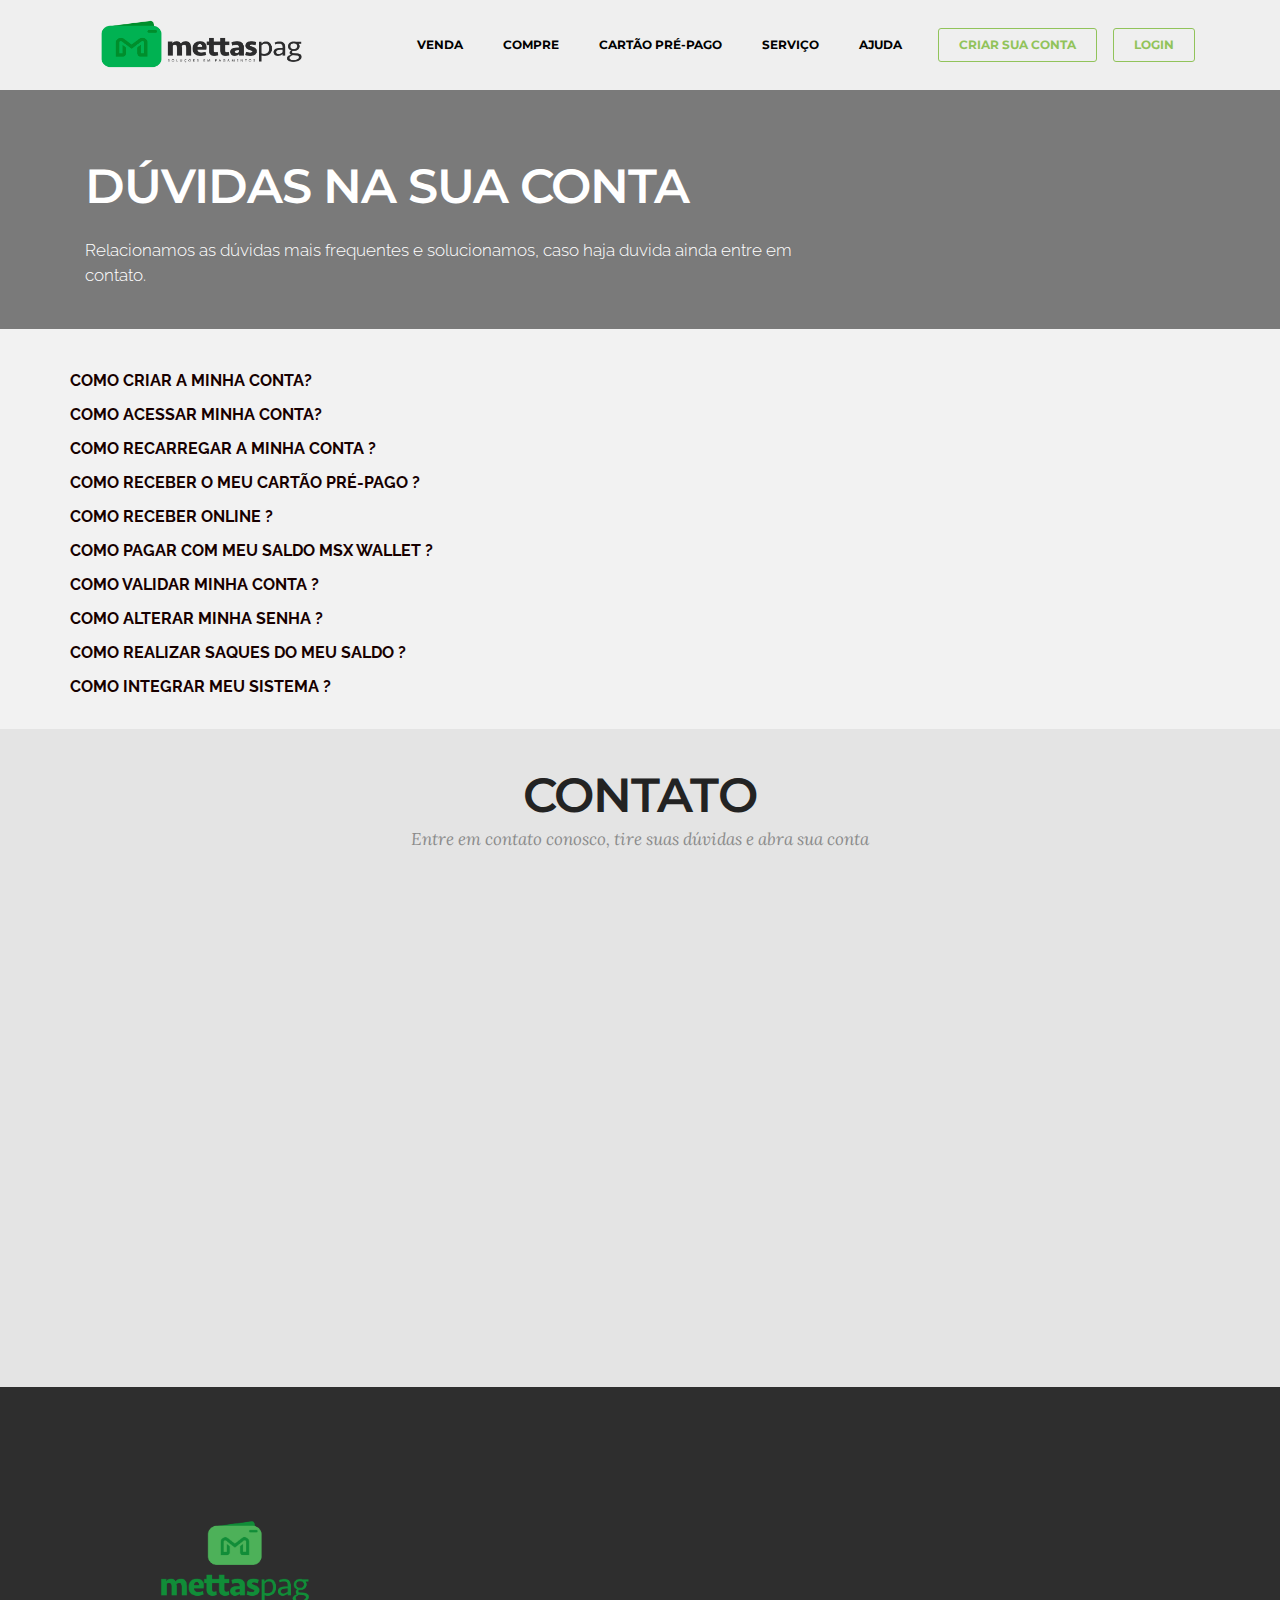
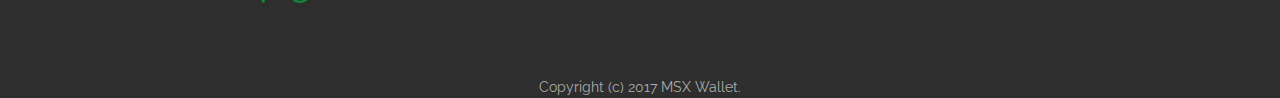
==== ajuda.html @ 97a4d7b5 "firstCommit" ====
<!DOCTYPE html>
<html>
<head>
  <!-- Site made with Mobirise Website Builder v3.12.1, https://mobirise.com -->
  <meta charset="UTF-8">
  <meta http-equiv="X-UA-Compatible" content="IE=edge">
  <meta name="generator" content="Mobirise v3.12.1, mobirise.com">
  <meta name="viewport" content="width=device-width, initial-scale=1">
  <link rel="shortcut icon" href="assets/images/sem-ttulo-4x128.png" type="image/x-icon">
  <meta name="description" content="">
  <title>Ajuda MSX Wallet - A sua plataforma para recebimentos online</title>
  <link rel="stylesheet" href="https://fonts.googleapis.com/css?family=Lora:400,700,400italic,700italic&amp;subset=latin">
  <link rel="stylesheet" href="https://fonts.googleapis.com/css?family=Montserrat:400,700">
  <link rel="stylesheet" href="https://fonts.googleapis.com/css?family=Raleway:100,100i,200,200i,300,300i,400,400i,500,500i,600,600i,700,700i,800,800i,900,900i">
  <link rel="stylesheet" href="assets/bootstrap-material-design-font/css/material.css">
  <link rel="stylesheet" href="assets/tether/tether.min.css">
  <link rel="stylesheet" href="assets/bootstrap/css/bootstrap.min.css">
  <link rel="stylesheet" href="assets/dropdown/css/style.css">
  <link rel="stylesheet" href="assets/animate.css/animate.min.css">
  <link rel="stylesheet" href="assets/socicon/css/styles.css">
  <link rel="stylesheet" href="assets/theme/css/style.css">
  <link rel="stylesheet" href="assets/mobirise/css/mbr-additional.css" type="text/css">
  
  
  
</head>
<body>
<section id="ext_menu-u">

    <nav class="navbar navbar-dropdown navbar-fixed-top">
        <div class="container">

            <div class="mbr-table">
                <div class="mbr-table-cell">

                    <div class="navbar-brand">
                        <a href="index.html" class="navbar-logo"><img src="assets/images/sem-ttulo-461x128.png" alt="msx wallet"></a>
                        <a class="navbar-caption" href="https://mobirise.com"></a>
                    </div>

                </div>
                <div class="mbr-table-cell">

                    <button class="navbar-toggler pull-xs-right hidden-md-up" type="button" data-toggle="collapse" data-target="#exCollapsingNavbar">
                        <div class="hamburger-icon"></div>
                    </button>

                    <ul class="nav-dropdown collapse pull-xs-right nav navbar-nav navbar-toggleable-sm" id="exCollapsingNavbar"> <li class="nav-item"><a class="nav-link link" href="venda.html">VENDA</a></li><li class="nav-item"><a class="nav-link link" href="compra.html">COMPRE</a></li><li class="nav-item"><a class="nav-link link" href="cartaoprepago.html">CARTÃO PRÉ-PAGO</a></li><li class="nav-item dropdown"><a class="nav-link link" href="servico.html">SERVIÇO</a></li><li class="nav-item"><a class="nav-link link" href="ajuda.html">AJUDA</a></li><li class="nav-item nav-btn"><a class="nav-link btn btn-primary-outline btn-primary" href="criacaodeconta.html">CRIAR SUA CONTA</a></li><li class="nav-item nav-btn"><a class="nav-link btn btn-primary-outline btn-primary"  target="_blank" href="https://app.msxwallet.com/login?ReturnUrl=%2f">LOGIN</a></li></ul>
                    <button hidden="" class="navbar-toggler navbar-close" type="button" data-toggle="collapse" data-target="#exCollapsingNavbar">
                        <div class="close-icon"></div>
                    </button>

                </div>
            </div>

        </div>
    </nav>

</section>

<section class="engine"></section><section class="mbr-section article mbr-after-navbar" id="msg-box8-v" style="background-image: url(assets/images/O6B7DG0.jpg); padding-top: 160px; padding-bottom: 40px;">

    <div class="mbr-overlay" style="opacity: 0.6; background-color: rgb(34, 34, 34);">
    </div>
    <div class="container">
        <div class="row">
            <div class="col-md-8  text-xs-center">
                <h3 class="mbr-section-title display-2">DÚVIDAS NA SUA CONTA</h3>
                <div class="lead"><p>Relacionamos as dúvidas mais frequentes e solucionamos, caso haja duvida ainda entre em contato.</p></div>
                
            </div>
        </div>
    </div>

</section>

<section class="mbr-info mbr-info-extra mbr-section mbr-section-md-padding" id="msg-box1-w" style="background-color: rgb(242, 242, 242); padding-top: 30px; padding-bottom: 30px;">

    
    <div class="container">
        <div class="row">
                    
                        
            <div class="panel-group" id="panel-111780" style="padding-top:10px">
				<div class="panel panel-default">
					<div class="panel-heading">
						 <a class="panel-title collapsed " data-toggle="collapse" data-parent="#panel-111780" href="#panel-element-704518"><strong>COMO CRIAR A MINHA CONTA?</strong></a>
					</div>
					<div id="panel-element-704518" class="panel-collapse collapse">
                        
                            Acesse o site, clique em Criar Conta, preencha o formulário com seus dados pessoais e clique em Enviar.
                            <br/>Você receberá um e-mail com o link para ativação de sua conta, seu login e sua senha provisória. Ao acessar sua conta você será obrigado a alterar sua senha para uma senha pessoal.Após alterar sua senha você precisará nos enviar os documentos para validação de sua conta. Os documentos necessários são:
                       <br/>
                      <strong>Para pessoas jurídicas.</strong>
                        <br/>
                       Cartão CNPJ
                       Contrato Social
                       RG ou Outro documento com Foto do representante legal da empresa
                       CPF ou Habilitação do representante legal da empresa
                       Comprovante de endereço da empresa
                       Comprovante de endereço do representante legal da empresa.
                    <br/>
                        <strong>Pessoa Física.</strong>
                        <br/>
                        RG ou Outro documento com Foto
                        CPF ou Habilitação
                        Comprovante de endereço.
                        
					</div>
				</div>
                
				<div class="panel panel-default" style="padding-top:10px">
					<div class="panel-heading">
						 <a class="panel-title collapsed" data-toggle="collapse" data-parent="#panel-111780" href="#panel-element-35340" ><strong>COMO ACESSAR MINHA CONTA?</strong></a>
					</div>
					<div id="panel-element-35340" class="panel-collapse collapse">
						
                        <br/>    
				        Ao criar sua conta você recebeu um e-mail com seus dados de acesso. Na tela de login, informe o e-mail informado na criação da conta e a senha gerada pelo sistema. Caso tenha esquecido a senha clique no botão "Esqueci minha senha", informe seu e-mail novamente e clique em "Recuperar senha".
                        <br/>
                            
						
					</div>
				</div>
        
                <div class="panel panel-default" style="padding-top:10px">
					<div class="panel-heading">
						 <a class="panel-title collapsed" data-toggle="collapse" data-parent="#panel-578815" href="#panel-element-943133" ><strong>COMO RECARREGAR A MINHA CONTA ?</strong></a>
					</div>
					<div id="panel-element-943133" class="panel-collapse collapse">
						
                            
				        Após ter enviado a documentação e sua conta ter sido aprovada por nossa equipe, basta clicar no menu 
                       <strong>Recarregar sua conta</strong>, selecione a opção "Recarga em Real (BRL)" ou "Recarga em Bitcoin (BTC)", informe o valor desejado para recarga e clique em "Gerar Boleto" para a opção de recarga em Real e "Gerar endereço de pagamento" para recarga em Bitcoin.
                            
						
					</div>
				</div>
                
                <div class="panel panel-default" style="padding-top:10px">
					<div class="panel-heading">
						 <a class="panel-title collapsed" data-toggle="collapse" data-parent="#panel-578815" href="#panel-element-943134" ><strong>COMO RECEBER O MEU CARTÃO PRÉ-PAGO ?</strong></a>
					</div>
					<div id="panel-element-943134" class="panel-collapse collapse">
						
                            
				        <strong>Como funciona:</strong>
                        <p></p>Dentro de seu painel da MSX Wallet no menu <strong>"Cartão Pré-pago"</strong> existirá uma lista com seus cartões ativos. Caso não possua nenhum ou se desejar solicitar um novo, clique no botão<strong>"Solicitar Cartão MSX Wallet"</strong>  no canto superior direito. Confirme seus dados para entrega e pagamento (quando houver) e você receberá seu cartão no endereço de seu cadastro. O cartão será emitido e ativado com os dados do titular na conta MSX Wallet, não sendo possível ativação em nome de terceiros.<p></p>
                            
						
					</div>
				</div>
                
                <div class="panel panel-default" style="padding-top:10px">
					<div class="panel-heading">
						 <a class="panel-title collapsed" data-toggle="collapse" data-parent="#panel-578815" href="#panel-element-943139" ><strong>COMO RECEBER ONLINE ?</strong></a>
					</div>
					<div id="panel-element-943139" class="panel-collapse collapse">
						
                            
				        <strong>Como funciona:</strong>
                        <p></p>Você precisa ter uma conta na MSXWallet. Já tendo essa conta, vá no menu <strong>cobrança</strong> , informe os dados do seu cliente e valor a ser cobrado e tenha praticidade de efetuar cobrança com as formas de pagamento disponíveis pela MSXWallet que você seleciona, além disso tem como você integrar o seu sistema ao nosso via Rest Api, de forma simples e intuitiva com mais alto padrão de segurança. <p></p>
                            
						
					</div>
				</div>
                
                <div class="panel panel-default" style="padding-top:10px">
					<div class="panel-heading">
						 <a class="panel-title collapsed" data-toggle="collapse" data-parent="#panel-578815" href="#panel-element-9431340" ><strong>COMO PAGAR COM MEU SALDO MSX WALLET ?</strong></a>
					</div>
					<div id="panel-element-9431340" class="panel-collapse collapse">
						
                            
				        <strong>Como funciona:</strong>
                        <p></p>Caso você possua saldo da MSXWallet, proveniente de recarga de conta ou recebimento de transferências internas de saldo de outro cliente MSXWallet. Você pode ir na tela de pagamento de uma cobrança escolher a opção de pagar com <strong>Saldo MSXWallet</strong>, caso o cliente tenha disponibilizado o pagamento com essa opção. Sendo assim informe a sua senha de segurança ou digite o código <strong>2FA</strong> “caso tenha habilitado”, simples prático e rápido. <p></p>
                            
						
					</div>
				</div>
                
                <div class="panel panel-default" style="padding-top:10px">
					<div class="panel-heading">
						 <a class="panel-title collapsed" data-toggle="collapse" data-parent="#panel-578815" href="#panel-element-9431341" ><strong>COMO VALIDAR MINHA CONTA ?</strong></a>
					</div>
					<div id="panel-element-9431341" class="panel-collapse collapse">
						
                            
				        <strong>Como funciona:</strong>
                        <p></p>Basta acessar seu painel após o recebimento do seu e-mail de confirmação com seu login e senha, indo no menu meus dados validar conta ou na parte superior da tela aparecera um painel solicitando a ativação de conta basta clicar e estará ativa.<p></p>
                            
						
					</div>
				</div>
                
                <div class="panel panel-default" style="padding-top:10px">
					<div class="panel-heading">
						 <a class="panel-title collapsed" data-toggle="collapse" data-parent="#panel-578815" href="#panel-element-9431342" ><strong>COMO ALTERAR MINHA SENHA ?</strong></a>
					</div>
					<div id="panel-element-9431342" class="panel-collapse collapse">
						
                            
				        <strong>Como funciona:</strong>
                        <p></p>Acessando o painel da MSXWallet, entrar no menu meus dados , dados de acesso digite a sua senha atual  e criar uma nova senha. Ou no canto superior da tela clicar no ícone boneco aonde se encontra seus dados e lá encontrara alterar senha.<p></p>
                            
						
					</div>
				</div>
                
                <div class="panel panel-default" style="padding-top:10px">
					<div class="panel-heading">
						 <a class="panel-title collapsed" data-toggle="collapse" data-parent="#panel-578815" href="#panel-element-9431343" ><strong>COMO REALIZAR SAQUES DO MEU SALDO ?</strong></a>
					</div>
					<div id="panel-element-9431343" class="panel-collapse collapse">
						
                            
				        <strong>Como funciona:</strong>
                        <p></p>Acessando seu painel com seu login e senha, indo no menu financeiro solicitação de saque, lá aparecerá a lista de suas ultimas solicitações e os stats que ela se encontra, no canto superior direito você vai clicar <strong>solicitar saque do seu saldo</strong> ,entrando na tela você vai solicitar qual moeda deseja  resgatar seus fundos, se <strong>Real (BRL)</strong>,<strong> BTC</strong>  (Ou outras  criptomoedas disponíveis ), informe o valor desejado , informe a conta bancária que deseja, cartão pré-pago ou  no caso de bitcoin, informe qual é a carteira em que será disponibilizado o valor. Informe o valor a querer receber, aperte o botão validar para fazer a validação de toda a transação e mostrar todas as informações e tarifas na tela, logo apois esse passo clik no botão salvar e informe a sua senha financeira ou código <strong>2FA</strong> (quando habilitado por você) e seu resgate dos seus fundos estará  disponível  em 24h à 48h úteis ( não contabilizando sábado e domingo ) na sua conta bancária crédito em cartão ou carteira bitcoin.<p></p>
                            
						
					</div>
				</div>
                
                <div class="panel panel-default" style="padding-top:10px">
					<div class="panel-heading">
						 <a class="panel-title collapsed" data-toggle="collapse" data-parent="#panel-578815" href="#panel-element-9431344" ><strong>COMO INTEGRAR MEU SISTEMA ?</strong></a>
					</div>
					<div id="panel-element-9431344" class="panel-collapse collapse">
						
                            
				        <strong>Como funciona:</strong>
                        <p></p>Acessando seu painel com seu login e senha, no menu  integrações tem um manual de api para integrações do sistema, caso você queira realizar por api. Utilizamos o método rest api de fácil utilização do método por nomenclatura amigável, caso não opte pela integração api ou não seja necessário pode utilizar apenas opção de botão de pagamento criando um botão para cada item de sua conta.<p></p>
                            
						
					</div>
				</div>
                
                             
			</div>
            
            
        
            
        </div>
    </div>
</section>



<section class="mbr-section" id="form1-10" style="background-color: rgb(228, 228, 228); padding-top: 40px; padding-bottom: 120px;">
    
    <div class="mbr-section mbr-section__container mbr-section__container--middle">
        <div class="container">
            <div class="row">
                <div class="col-xs-12 text-xs-center">
                    <h3 class="mbr-section-title display-2">CONTATO</h3>
                    <small class="mbr-section-subtitle">Entre em contato conosco, tire suas dúvidas e abra sua conta</small>
                </div>
            </div>
        </div>
    </div>
    <div class="mbr-section mbr-section-nopadding">
        <div class="container">
            <div class="row">
                <div class="col-xs-12 col-lg-10 col-lg-offset-1" data-form-type="formoid">


                    <div data-form-alert="true">
                        <div hidden="" data-form-alert-success="true" class="alert alert-form alert-success text-xs-center">Thanks for filling out form!</div>
                    </div>


                    <form action="https://mobirise.com/" method="post" data-form-title="CONTATO">

                        <input type="hidden" value="ZB/k260oUMbX+pd0wDH8H+ug5sP7II1Z4nVMhH5iJciyhZBiiWFd6yqlpVwoxwBLRs076zgFZdF5SklaviyCUw5dpyul1v6xtRLgcz18fSy9sUbJqe0G66yWIqA9WpDs" data-form-email="true">

                        <div class="row row-sm-offset">

                            <div class="col-xs-12 col-md-4">
                                <div class="form-group">
                                    <label class="form-control-label" for="form1-10-name">Nome</label>
                                    <input type="text" class="form-control" name="name" required="" data-form-field="Name" id="form1-10-name">
                                </div>
                            </div>

                            <div class="col-xs-12 col-md-4">
                                <div class="form-group">
                                    <label class="form-control-label" for="form1-10-email">Email</label>
                                    <input type="email" class="form-control" name="email" required="" data-form-field="Email" id="form1-10-email">
                                </div>
                            </div>

                            <div class="col-xs-12 col-md-4">
                                <div class="form-group">
                                    <label class="form-control-label" for="form1-10-phone">Telefone ou Whatsapp</label>
                                    <input type="tel" class="form-control" name="phone" data-form-field="Phone" id="form1-10-phone">
                                </div>
                            </div>

                        </div>

                        <div class="form-group">
                            <label class="form-control-label" for="form1-10-message">Mensagem</label>
                            <textarea class="form-control" name="message" rows="7" data-form-field="Message" id="form1-10-message"></textarea>
                        </div>

                        <div><button type="submit" class="btn btn-primary">ENVIAR MENSAGEM</button></div>

                    </form>
                </div>
            </div>
        </div>
    </div>
</section>

<section class="mbr-section mbr-section-md-padding mbr-footer footer1" id="contacts1-16" style="background-color: rgb(46, 46, 46); padding-top: 90px; padding-bottom: 30px;">
    
    <div class="container">
        <div class="row">
            <div class="mbr-footer-content col-xs-12 col-md-3">
                <div style=" height: 170px; background-image: url('assets/images/msxwallet-sistema-128x356.png'); background-size: 300px; background-repeat: no-repeat; background-position: center; "></div>
            </div>
            <div class="mbr-footer-content col-xs-12 col-md-3 ">
                <p><strong>Suporte</strong><br>
Email: suporte@msxwallet.com<br>
Skype: msxwallet.suporte<br>
Telefone: +55 (21) 2706-9719</p>
            </div>
            <div class="mbr-footer-content col-xs-12 col-md-3">
                <p><strong>Contatos</strong><br>
Email: suporte@msxwallet.com<br>
Skype: msxwallet.suporte<br>
Telefone: +55 (21) 2706-9719</p>
            </div>
            <div class="mbr-footer-content col-xs-12 col-md-3">
                <p><strong>Empresa</strong><br>
<a class="text-primary" href="empresa.html">A MSX Wallet</a><br>
<a class="text-primary" title="Termo de Uso" target="_blank" href="http://msxwallet.com/termosdeuso/">Termo de Uso</a><br>
<a class="text-primary " title="Termo de Uso" target="_blank" href="http://msxwallet.com/politicaprivacidade/">Politica de Privacidade</a></p>
            </div>

        </div>
    </div>
    
    
    <!---Rede Social 
    <section class="mbr-section mbr-section-md-padding" id="social-buttons4-18" style="background-color: rgb(46, 46, 46); padding-top: 15px; padding-bottom: 0px;">
    
    <div class="container">
        <div class="row">
            <div class="col-md-8 col-md-offset-2 text-xs-center">
                <h3 class="mbr-section-title display-2"></h3>
                <div> <a class="btn btn-social" title="Facebook" target="_blank" href="https://www.facebook.com/msxwallet/?notif_t=fbpage_fan_invite&notif_id=1501110582726843"><i class="socicon socicon-facebook"></i></a> <a class="btn btn-social" title="Google+" target="_blank" href="#"><i class="socicon socicon-googleplus"></i></a> <a class="btn btn-social" title="YouTube" target="_blank" href="#"><i class="socicon socicon-youtube"></i></a> <a class="btn btn-social" title="Instagram" target="_blank" href="#"><i class="socicon socicon-instagram"></i></a>      </div>
            </div>
        </div>
    </div>
</section> ----->
     
</section>



<footer class="mbr-small-footer mbr-section mbr-section-nopadding" id="footer1-14" style="background-color: rgb(46, 46, 46); padding-top: 0rem; padding-bottom: 0rem;">
    
    <div class="container">
        <p class="text-xs-center">Copyright (c) 2017 MSX Wallet.</p>
    </div>
</footer>
    
  <script src="assets/web/assets/jquery/jquery.min.js"></script>
  <script src="assets/tether/tether.min.js"></script>
  <script src="assets/bootstrap/js/bootstrap.min.js"></script>
  <script src="assets/smooth-scroll/smooth-scroll.js"></script>
  <script src="assets/dropdown/js/script.min.js"></script>
  <script src="assets/touch-swipe/jquery.touch-swipe.min.js"></script>
  <script src="assets/viewport-checker/jquery.viewportchecker.js"></script>
  <script src="assets/theme/js/script.js"></script>
  <script src="assets/formoid/formoid.min.js"></script>
  
  
  <input name="animation" type="hidden">
   <div id="scrollToTop" class="scrollToTop mbr-arrow-up"><a style="text-align: center;"><i class="mbr-arrow-up-icon"></i></a></div>
  </body>
</html>
---- assets/bootstrap-material-design-font/css/material.css ----
@font-face {
  font-family: 'Material-Design-Icons';
  src: url('../fonts/Material-Design-Icons.eot?3ocs8m');
  src: url('../fonts/Material-Design-Icons.eot?#iefix3ocs8m') format('embedded-opentype'), url('../fonts/Material-Design-Icons.woff?3ocs8m') format('woff'), url('../fonts/Material-Design-Icons.ttf?3ocs8m') format('truetype'), url('../fonts/Material-Design-Icons.svg?3ocs8m#Material-Design-Icons') format('svg');
  font-weight: normal;
  font-style: normal;
}
[class^="mdi-"],
[class*="mdi-"] {
  speak: none;
  display: inline-block;
  font-style: normal;
  font-variant:normal;
  font-weight:normal;
  /*font-size:24px;*/
  line-height:1;
  font-family:'Material-Design-Icons' !important;
  text-rendering: auto;
  
  -webkit-font-smoothing: antialiased;
  -moz-osx-font-smoothing: grayscale;
  -webkit-transform: translate(0, 0);
      -ms-transform: translate(0, 0);
          transform: translate(0, 0);
}
[class^="mdi-"]:before,
[class*="mdi-"]:before {
  display: inline-block;
  speak: none;
  text-decoration: inherit;
}
[class^="mdi-"].pull-left,
[class*="mdi-"].pull-left {
  margin-right: .3em;
}
[class^="mdi-"].pull-right,
[class*="mdi-"].pull-right {
  margin-left: .3em;
}
[class^="mdi-"].mdi-lg:before,
[class*="mdi-"].mdi-lg:before,
[class^="mdi-"].mdi-lg:after,
[class*="mdi-"].mdi-lg:after {
  font-size: 1.33333333em;
  line-height: 0.75em;
  vertical-align: -15%;
}
[class^="mdi-"].mdi-2x:before,
[class*="mdi-"].mdi-2x:before,
[class^="mdi-"].mdi-2x:after,
[class*="mdi-"].mdi-2x:after {
  font-size: 2em;
}
[class^="mdi-"].mdi-3x:before,
[class*="mdi-"].mdi-3x:before,
[class^="mdi-"].mdi-3x:after,
[class*="mdi-"].mdi-3x:after {
  font-size: 3em;
}
[class^="mdi-"].mdi-4x:before,
[class*="mdi-"].mdi-4x:before,
[class^="mdi-"].mdi-4x:after,
[class*="mdi-"].mdi-4x:after {
  font-size: 4em;
}
[class^="mdi-"].mdi-5x:before,
[class*="mdi-"].mdi-5x:before,
[class^="mdi-"].mdi-5x:after,
[class*="mdi-"].mdi-5x:after {
  font-size: 5em;
}
[class^="mdi-device-signal-cellular-"]:after,
[class^="mdi-device-battery-"]:after,
[class^="mdi-device-battery-charging-"]:after,
[class^="mdi-device-signal-cellular-connected-no-internet-"]:after,
[class^="mdi-device-signal-wifi-"]:after,
[class^="mdi-device-signal-wifi-statusbar-not-connected"]:after,
.mdi-device-network-wifi:after {
  opacity: .3;
  position: absolute;
  left: 0;
  top: 0;
  z-index: 1;
  display: inline-block;
  speak: none;
  text-decoration: inherit;
}
[class^="mdi-device-signal-cellular-"]:after {
  content: "\e758";
}
[class^="mdi-device-battery-"]:after {
  content: "\e735";
}
[class^="mdi-device-battery-charging-"]:after {
  content: "\e733";
}
[class^="mdi-device-signal-cellular-connected-no-internet-"]:after {
  content: "\e75d";
}
[class^="mdi-device-signal-wifi-"]:after,
.mdi-device-network-wifi:after {
  content: "\e765";
}
[class^="mdi-device-signal-wifi-statusbasr-not-connected"]:after {
  content: "\e8f7";
}
.mdi-device-signal-cellular-off:after,
.mdi-device-signal-cellular-null:after,
.mdi-device-signal-cellular-no-sim:after,
.mdi-device-signal-wifi-off:after,
.mdi-device-signal-wifi-4-bar:after,
.mdi-device-signal-cellular-4-bar:after,
.mdi-device-battery-alert:after,
.mdi-device-signal-cellular-connected-no-internet-4-bar:after,
.mdi-device-battery-std:after,
.mdi-device-battery-full .mdi-device-battery-unknown:after {
  content: "";
}
.mdi-fw {
  width: 1.28571429em;
  text-align: center;
}
.mdi-ul {
  padding-left: 0;
  margin-left: 2.14285714em;
  list-style-type: none;
}
.mdi-ul > li {
  position: relative;
}
.mdi-li {
  position: absolute;
  left: -2.14285714em;
  width: 2.14285714em;
  top: 0.14285714em;
  text-align: center;
}
.mdi-li.mdi-lg {
  left: -1.85714286em;
}
.mdi-border {
  padding: .2em .25em .15em;
  border: solid 0.08em #eeeeee;
  border-radius: .1em;
}
.mdi-spin {
  -webkit-animation: mdi-spin 2s infinite linear;
  animation: mdi-spin 2s infinite linear;
  -webkit-transform-origin: 50% 50%;
  -ms-transform-origin: 50% 50%;
      transform-origin: 50% 50%;
}
.mdi-pulse {
  -webkit-animation: mdi-spin 1s steps(8) infinite;
  animation: mdi-spin 1s steps(8) infinite;
  -webkit-transform-origin: 50% 50%;
  -ms-transform-origin: 50% 50%;
      transform-origin: 50% 50%;
}
@-webkit-keyframes mdi-spin {
  0% {
    -webkit-transform: rotate(0deg);
    transform: rotate(0deg);
  }
  100% {
    -webkit-transform: rotate(359deg);
    transform: rotate(359deg);
  }
}
@keyframes mdi-spin {
  0% {
    -webkit-transform: rotate(0deg);
    transform: rotate(0deg);
  }
  100% {
    -webkit-transform: rotate(359deg);
    transform: rotate(359deg);
  }
}
.mdi-rotate-90 {
  filter: progid:DXImageTransform.Microsoft.BasicImage(rotation=1);
  -webkit-transform: rotate(90deg);
  -ms-transform: rotate(90deg);
  transform: rotate(90deg);
}
.mdi-rotate-180 {
  filter: progid:DXImageTransform.Microsoft.BasicImage(rotation=2);
  -webkit-transform: rotate(180deg);
  -ms-transform: rotate(180deg);
  transform: rotate(180deg);
}
.mdi-rotate-270 {
  filter: progid:DXImageTransform.Microsoft.BasicImage(rotation=3);
  -webkit-transform: rotate(270deg);
  -ms-transform: rotate(270deg);
  transform: rotate(270deg);
}
.mdi-flip-horizontal {
  filter: progid:DXImageTransform.Microsoft.BasicImage(rotation=0, mirror=1);
  -webkit-transform: scale(-1, 1);
  -ms-transform: scale(-1, 1);
  transform: scale(-1, 1);
}
.mdi-flip-vertical {
  filter: progid:DXImageTransform.Microsoft.BasicImage(rotation=2, mirror=1);
  -webkit-transform: scale(1, -1);
  -ms-transform: scale(1, -1);
  transform: scale(1, -1);
}
:root .mdi-rotate-90,
:root .mdi-rotate-180,
:root .mdi-rotate-270,
:root .mdi-flip-horizontal,
:root .mdi-flip-vertical {
  -webkit-filter: none;
          filter: none;
}
.mdi-stack {
  position: relative;
  display: inline-block;
  width: 2em;
  height: 2em;
  line-height: 2em;
  vertical-align: middle;
}
.mdi-stack-1x,
.mdi-stack-2x {
  position: absolute;
  left: 0;
  width: 100%;
  text-align: center;
}
.mdi-stack-1x {
  line-height: inherit;
}
.mdi-stack-2x {
  font-size: 2em;
}
.mdi-inverse {
  color: #ffffff;
}
/* Start Icons */
.mdi-action-3d-rotation:before {
  content: "\e600";
}
.mdi-action-accessibility:before {
  content: "\e601";
}
.mdi-action-account-balance-wallet:before {
  content: "\e602";
}
.mdi-action-account-balance:before {
  content: "\e603";
}
.mdi-action-account-box:before {
  content: "\e604";
}
.mdi-action-account-child:before {
  content: "\e605";
}
.mdi-action-account-circle:before {
  content: "\e606";
}
.mdi-action-add-shopping-cart:before {
  content: "\e607";
}
.mdi-action-alarm-add:before {
  content: "\e608";
}
.mdi-action-alarm-off:before {
  content: "\e609";
}
.mdi-action-alarm-on:before {
  content: "\e60a";
}
.mdi-action-alarm:before {
  content: "\e60b";
}
.mdi-action-android:before {
  content: "\e60c";
}
.mdi-action-announcement:before {
  content: "\e60d";
}
.mdi-action-aspect-ratio:before {
  content: "\e60e";
}
.mdi-action-assessment:before {
  content: "\e60f";
}
.mdi-action-assignment-ind:before {
  content: "\e610";
}
.mdi-action-assignment-late:before {
  content: "\e611";
}
.mdi-action-assignment-return:before {
  content: "\e612";
}
.mdi-action-assignment-returned:before {
  content: "\e613";
}
.mdi-action-assignment-turned-in:before {
  content: "\e614";
}
.mdi-action-assignment:before {
  content: "\e615";
}
.mdi-action-autorenew:before {
  content: "\e616";
}
.mdi-action-backup:before {
  content: "\e617";
}
.mdi-action-book:before {
  content: "\e618";
}
.mdi-action-bookmark-outline:before {
  content: "\e619";
}
.mdi-action-bookmark:before {
  content: "\e61a";
}
.mdi-action-bug-report:before {
  content: "\e61b";
}
.mdi-action-cached:before {
  content: "\e61c";
}
.mdi-action-check-circle:before {
  content: "\e61d";
}
.mdi-action-class:before {
  content: "\e61e";
}
.mdi-action-credit-card:before {
  content: "\e61f";
}
.mdi-action-dashboard:before {
  content: "\e620";
}
.mdi-action-delete:before {
  content: "\e621";
}
.mdi-action-description:before {
  content: "\e622";
}
.mdi-action-dns:before {
  content: "\e623";
}
.mdi-action-done-all:before {
  content: "\e624";
}
.mdi-action-done:before {
  content: "\e625";
}
.mdi-action-event:before {
  content: "\e626";
}
.mdi-action-exit-to-app:before {
  content: "\e627";
}
.mdi-action-explore:before {
  content: "\e628";
}
.mdi-action-extension:before {
  content: "\e629";
}
.mdi-action-face-unlock:before {
  content: "\e62a";
}
.mdi-action-favorite-outline:before {
  content: "\e62b";
}
.mdi-action-favorite:before {
  content: "\e62c";
}
.mdi-action-find-in-page:before {
  content: "\e62d";
}
.mdi-action-find-replace:before {
  content: "\e62e";
}
.mdi-action-flip-to-back:before {
  content: "\e62f";
}
.mdi-action-flip-to-front:before {
  content: "\e630";
}
.mdi-action-get-app:before {
  content: "\e631";
}
.mdi-action-grade:before {
  content: "\e632";
}
.mdi-action-group-work:before {
  content: "\e633";
}
.mdi-action-help:before {
  content: "\e634";
}
.mdi-action-highlight-remove:before {
  content: "\e635";
}
.mdi-action-history:before {
  content: "\e636";
}
.mdi-action-home:before {
  content: "\e637";
}
.mdi-action-https:before {
  content: "\e638";
}
.mdi-action-info-outline:before {
  content: "\e639";
}
.mdi-action-info:before {
  content: "\e63a";
}
.mdi-action-input:before {
  content: "\e63b";
}
.mdi-action-invert-colors:before {
  content: "\e63c";
}
.mdi-action-label-outline:before {
  content: "\e63d";
}
.mdi-action-label:before {
  content: "\e63e";
}
.mdi-action-language:before {
  content: "\e63f";
}
.mdi-action-launch:before {
  content: "\e640";
}
.mdi-action-list:before {
  content: "\e641";
}
.mdi-action-lock-open:before {
  content: "\e642";
}
.mdi-action-lock-outline:before {
  content: "\e643";
}
.mdi-action-lock:before {
  content: "\e644";
}
.mdi-action-loyalty:before {
  content: "\e645";
}
.mdi-action-markunread-mailbox:before {
  content: "\e646";
}
.mdi-action-note-add:before {
  content: "\e647";
}
.mdi-action-open-in-browser:before {
  content: "\e648";
}
.mdi-action-open-in-new:before {
  content: "\e649";
}
.mdi-action-open-with:before {
  content: "\e64a";
}
.mdi-action-pageview:before {
  content: "\e64b";
}
.mdi-action-payment:before {
  content: "\e64c";
}
.mdi-action-perm-camera-mic:before {
  content: "\e64d";
}
.mdi-action-perm-contact-cal:before {
  content: "\e64e";
}
.mdi-action-perm-data-setting:before {
  content: "\e64f";
}
.mdi-action-perm-device-info:before {
  content: "\e650";
}
.mdi-action-perm-identity:before {
  content: "\e651";
}
.mdi-action-perm-media:before {
  content: "\e652";
}
.mdi-action-perm-phone-msg:before {
  content: "\e653";
}
.mdi-action-perm-scan-wifi:before {
  content: "\e654";
}
.mdi-action-picture-in-picture:before {
  content: "\e655";
}
.mdi-action-polymer:before {
  content: "\e656";
}
.mdi-action-print:before {
  content: "\e657";
}
.mdi-action-query-builder:before {
  content: "\e658";
}
.mdi-action-question-answer:before {
  content: "\e659";
}
.mdi-action-receipt:before {
  content: "\e65a";
}
.mdi-action-redeem:before {
  content: "\e65b";
}
.mdi-action-reorder:before {
  content: "\e65c";
}
.mdi-action-report-problem:before {
  content: "\e65d";
}
.mdi-action-restore:before {
  content: "\e65e";
}
.mdi-action-room:before {
  content: "\e65f";
}
.mdi-action-schedule:before {
  content: "\e660";
}
.mdi-action-search:before {
  content: "\e661";
}
.mdi-action-settings-applications:before {
  content: "\e662";
}
.mdi-action-settings-backup-restore:before {
  content: "\e663";
}
.mdi-action-settings-bluetooth:before {
  content: "\e664";
}
.mdi-action-settings-cell:before {
  content: "\e665";
}
.mdi-action-settings-display:before {
  content: "\e666";
}
.mdi-action-settings-ethernet:before {
  content: "\e667";
}
.mdi-action-settings-input-antenna:before {
  content: "\e668";
}
.mdi-action-settings-input-component:before {
  content: "\e669";
}
.mdi-action-settings-input-composite:before {
  content: "\e66a";
}
.mdi-action-settings-input-hdmi:before {
  content: "\e66b";
}
.mdi-action-settings-input-svideo:before {
  content: "\e66c";
}
.mdi-action-settings-overscan:before {
  content: "\e66d";
}
.mdi-action-settings-phone:before {
  content: "\e66e";
}
.mdi-action-settings-power:before {
  content: "\e66f";
}
.mdi-action-settings-remote:before {
  content: "\e670";
}
.mdi-action-settings-voice:before {
  content: "\e671";
}
.mdi-action-settings:before {
  content: "\e672";
}
.mdi-action-shop-two:before {
  content: "\e673";
}
.mdi-action-shop:before {
  content: "\e674";
}
.mdi-action-shopping-basket:before {
  content: "\e675";
}
.mdi-action-shopping-cart:before {
  content: "\e676";
}
.mdi-action-speaker-notes:before {
  content: "\e677";
}
.mdi-action-spellcheck:before {
  content: "\e678";
}
.mdi-action-star-rate:before {
  content: "\e679";
}
.mdi-action-stars:before {
  content: "\e67a";
}
.mdi-action-store:before {
  content: "\e67b";
}
.mdi-action-subject:before {
  content: "\e67c";
}
.mdi-action-supervisor-account:before {
  content: "\e67d";
}
.mdi-action-swap-horiz:before {
  content: "\e67e";
}
.mdi-action-swap-vert-circle:before {
  content: "\e67f";
}
.mdi-action-swap-vert:before {
  content: "\e680";
}
.mdi-action-system-update-tv:before {
  content: "\e681";
}
.mdi-action-tab-unselected:before {
  content: "\e682";
}
.mdi-action-tab:before {
  content: "\e683";
}
.mdi-action-theaters:before {
  content: "\e684";
}
.mdi-action-thumb-down:before {
  content: "\e685";
}
.mdi-action-thumb-up:before {
  content: "\e686";
}
.mdi-action-thumbs-up-down:before {
  content: "\e687";
}
.mdi-action-toc:before {
  content: "\e688";
}
.mdi-action-today:before {
  content: "\e689";
}
.mdi-action-track-changes:before {
  content: "\e68a";
}
.mdi-action-translate:before {
  content: "\e68b";
}
.mdi-action-trending-down:before {
  content: "\e68c";
}
.mdi-action-trending-neutral:before {
  content: "\e68d";
}
.mdi-action-trending-up:before {
  content: "\e68e";
}
.mdi-action-turned-in-not:before {
  content: "\e68f";
}
.mdi-action-turned-in:before {
  content: "\e690";
}
.mdi-action-verified-user:before {
  content: "\e691";
}
.mdi-action-view-agenda:before {
  content: "\e692";
}
.mdi-action-view-array:before {
  content: "\e693";
}
.mdi-action-view-carousel:before {
  content: "\e694";
}
.mdi-action-view-column:before {
  content: "\e695";
}
.mdi-action-view-day:before {
  content: "\e696";
}
.mdi-action-view-headline:before {
  content: "\e697";
}
.mdi-action-view-list:before {
  content: "\e698";
}
.mdi-action-view-module:before {
  content: "\e699";
}
.mdi-action-view-quilt:before {
  content: "\e69a";
}
.mdi-action-view-stream:before {
  content: "\e69b";
}
.mdi-action-view-week:before {
  content: "\e69c";
}
.mdi-action-visibility-off:before {
  content: "\e69d";
}
.mdi-action-visibility:before {
  content: "\e69e";
}
.mdi-action-wallet-giftcard:before {
  content: "\e69f";
}
.mdi-action-wallet-membership:before {
  content: "\e6a0";
}
.mdi-action-wallet-travel:before {
  content: "\e6a1";
}
.mdi-action-work:before {
  content: "\e6a2";
}
.mdi-alert-error:before {
  content: "\e6a3";
}
.mdi-alert-warning:before {
  content: "\e6a4";
}
.mdi-av-album:before {
  content: "\e6a5";
}
.mdi-av-closed-caption:before {
  content: "\e6a6";
}
.mdi-av-equalizer:before {
  content: "\e6a7";
}
.mdi-av-explicit:before {
  content: "\e6a8";
}
.mdi-av-fast-forward:before {
  content: "\e6a9";
}
.mdi-av-fast-rewind:before {
  content: "\e6aa";
}
.mdi-av-games:before {
  content: "\e6ab";
}
.mdi-av-hearing:before {
  content: "\e6ac";
}
.mdi-av-high-quality:before {
  content: "\e6ad";
}
.mdi-av-loop:before {
  content: "\e6ae";
}
.mdi-av-mic-none:before {
  content: "\e6af";
}
.mdi-av-mic-off:before {
  content: "\e6b0";
}
.mdi-av-mic:before {
  content: "\e6b1";
}
.mdi-av-movie:before {
  content: "\e6b2";
}
.mdi-av-my-library-add:before {
  content: "\e6b3";
}
.mdi-av-my-library-books:before {
  content: "\e6b4";
}
.mdi-av-my-library-music:before {
  content: "\e6b5";
}
.mdi-av-new-releases:before {
  content: "\e6b6";
}
.mdi-av-not-interested:before {
  content: "\e6b7";
}
.mdi-av-pause-circle-fill:before {
  content: "\e6b8";
}
.mdi-av-pause-circle-outline:before {
  content: "\e6b9";
}
.mdi-av-pause:before {
  content: "\e6ba";
}
.mdi-av-play-arrow:before {
  content: "\e6bb";
}
.mdi-av-play-circle-fill:before {
  content: "\e6bc";
}
.mdi-av-play-circle-outline:before {
  content: "\e6bd";
}
.mdi-av-play-shopping-bag:before {
  content: "\e6be";
}
.mdi-av-playlist-add:before {
  content: "\e6bf";
}
.mdi-av-queue-music:before {
  content: "\e6c0";
}
.mdi-av-queue:before {
  content: "\e6c1";
}
.mdi-av-radio:before {
  content: "\e6c2";
}
.mdi-av-recent-actors:before {
  content: "\e6c3";
}
.mdi-av-repeat-one:before {
  content: "\e6c4";
}
.mdi-av-repeat:before {
  content: "\e6c5";
}
.mdi-av-replay:before {
  content: "\e6c6";
}
.mdi-av-shuffle:before {
  content: "\e6c7";
}
.mdi-av-skip-next:before {
  content: "\e6c8";
}
.mdi-av-skip-previous:before {
  content: "\e6c9";
}
.mdi-av-snooze:before {
  content: "\e6ca";
}
.mdi-av-stop:before {
  content: "\e6cb";
}
.mdi-av-subtitles:before {
  content: "\e6cc";
}
.mdi-av-surround-sound:before {
  content: "\e6cd";
}
.mdi-av-timer:before {
  content: "\e6ce";
}
.mdi-av-video-collection:before {
  content: "\e6cf";
}
.mdi-av-videocam-off:before {
  content: "\e6d0";
}
.mdi-av-videocam:before {
  content: "\e6d1";
}
.mdi-av-volume-down:before {
  content: "\e6d2";
}
.mdi-av-volume-mute:before {
  content: "\e6d3";
}
.mdi-av-volume-off:before {
  content: "\e6d4";
}
.mdi-av-volume-up:before {
  content: "\e6d5";
}
.mdi-av-web:before {
  content: "\e6d6";
}
.mdi-communication-business:before {
  content: "\e6d7";
}
.mdi-communication-call-end:before {
  content: "\e6d8";
}
.mdi-communication-call-made:before {
  content: "\e6d9";
}
.mdi-communication-call-merge:before {
  content: "\e6da";
}
.mdi-communication-call-missed:before {
  content: "\e6db";
}
.mdi-communication-call-received:before {
  content: "\e6dc";
}
.mdi-communication-call-split:before {
  content: "\e6dd";
}
.mdi-communication-call:before {
  content: "\e6de";
}
.mdi-communication-chat:before {
  content: "\e6df";
}
.mdi-communication-clear-all:before {
  content: "\e6e0";
}
.mdi-communication-comment:before {
  content: "\e6e1";
}
.mdi-communication-contacts:before {
  content: "\e6e2";
}
.mdi-communication-dialer-sip:before {
  content: "\e6e3";
}
.mdi-communication-dialpad:before {
  content: "\e6e4";
}
.mdi-communication-dnd-on:before {
  content: "\e6e5";
}
.mdi-communication-email:before {
  content: "\e6e6";
}
.mdi-communication-forum:before {
  content: "\e6e7";
}
.mdi-communication-import-export:before {
  content: "\e6e8";
}
.mdi-communication-invert-colors-off:before {
  content: "\e6e9";
}
.mdi-communication-invert-colors-on:before {
  content: "\e6ea";
}
.mdi-communication-live-help:before {
  content: "\e6eb";
}
.mdi-communication-location-off:before {
  content: "\e6ec";
}
.mdi-communication-location-on:before {
  content: "\e6ed";
}
.mdi-communication-message:before {
  content: "\e6ee";
}
.mdi-communication-messenger:before {
  content: "\e6ef";
}
.mdi-communication-no-sim:before {
  content: "\e6f0";
}
.mdi-communication-phone:before {
  content: "\e6f1";
}
.mdi-communication-portable-wifi-off:before {
  content: "\e6f2";
}
.mdi-communication-quick-contacts-dialer:before {
  content: "\e6f3";
}
.mdi-communication-quick-contacts-mail:before {
  content: "\e6f4";
}
.mdi-communication-ring-volume:before {
  content: "\e6f5";
}
.mdi-communication-stay-current-landscape:before {
  content: "\e6f6";
}
.mdi-communication-stay-current-portrait:before {
  content: "\e6f7";
}
.mdi-communication-stay-primary-landscape:before {
  content: "\e6f8";
}
.mdi-communication-stay-primary-portrait:before {
  content: "\e6f9";
}
.mdi-communication-swap-calls:before {
  content: "\e6fa";
}
.mdi-communication-textsms:before {
  content: "\e6fb";
}
.mdi-communication-voicemail:before {
  content: "\e6fc";
}
.mdi-communication-vpn-key:before {
  content: "\e6fd";
}
.mdi-content-add-box:before {
  content: "\e6fe";
}
.mdi-content-add-circle-outline:before {
  content: "\e6ff";
}
.mdi-content-add-circle:before {
  content: "\e700";
}
.mdi-content-add:before {
  content: "\e701";
}
.mdi-content-archive:before {
  content: "\e702";
}
.mdi-content-backspace:before {
  content: "\e703";
}
.mdi-content-block:before {
  content: "\e704";
}
.mdi-content-clear:before {
  content: "\e705";
}
.mdi-content-content-copy:before {
  content: "\e706";
}
.mdi-content-content-cut:before {
  content: "\e707";
}
.mdi-content-content-paste:before {
  content: "\e708";
}
.mdi-content-create:before {
  content: "\e709";
}
.mdi-content-drafts:before {
  content: "\e70a";
}
.mdi-content-filter-list:before {
  content: "\e70b";
}
.mdi-content-flag:before {
  content: "\e70c";
}
.mdi-content-forward:before {
  content: "\e70d";
}
.mdi-content-gesture:before {
  content: "\e70e";
}
.mdi-content-inbox:before {
  content: "\e70f";
}
.mdi-content-link:before {
  content: "\e710";
}
.mdi-content-mail:before {
  content: "\e711";
}
.mdi-content-markunread:before {
  content: "\e712";
}
.mdi-content-redo:before {
  content: "\e713";
}
.mdi-content-remove-circle-outline:before {
  content: "\e714";
}
.mdi-content-remove-circle:before {
  content: "\e715";
}
.mdi-content-remove:before {
  content: "\e716";
}
.mdi-content-reply-all:before {
  content: "\e717";
}
.mdi-content-reply:before {
  content: "\e718";
}
.mdi-content-report:before {
  content: "\e719";
}
.mdi-content-save:before {
  content: "\e71a";
}
.mdi-content-select-all:before {
  content: "\e71b";
}
.mdi-content-send:before {
  content: "\e71c";
}
.mdi-content-sort:before {
  content: "\e71d";
}
.mdi-content-text-format:before {
  content: "\e71e";
}
.mdi-content-undo:before {
  content: "\e71f";
}
.mdi-editor-attach-file:before {
  content: "\e776";
}
.mdi-editor-attach-money:before {
  content: "\e777";
}
.mdi-editor-border-all:before {
  content: "\e778";
}
.mdi-editor-border-bottom:before {
  content: "\e779";
}
.mdi-editor-border-clear:before {
  content: "\e77a";
}
.mdi-editor-border-color:before {
  content: "\e77b";
}
.mdi-editor-border-horizontal:before {
  content: "\e77c";
}
.mdi-editor-border-inner:before {
  content: "\e77d";
}
.mdi-editor-border-left:before {
  content: "\e77e";
}
.mdi-editor-border-outer:before {
  content: "\e77f";
}
.mdi-editor-border-right:before {
  content: "\e780";
}
.mdi-editor-border-style:before {
  content: "\e781";
}
.mdi-editor-border-top:before {
  content: "\e782";
}
.mdi-editor-border-vertical:before {
  content: "\e783";
}
.mdi-editor-format-align-center:before {
  content: "\e784";
}
.mdi-editor-format-align-justify:before {
  content: "\e785";
}
.mdi-editor-format-align-left:before {
  content: "\e786";
}
.mdi-editor-format-align-right:before {
  content: "\e787";
}
.mdi-editor-format-bold:before {
  content: "\e788";
}
.mdi-editor-format-clear:before {
  content: "\e789";
}
.mdi-editor-format-color-fill:before {
  content: "\e78a";
}
.mdi-editor-format-color-reset:before {
  content: "\e78b";
}
.mdi-editor-format-color-text:before {
  content: "\e78c";
}
.mdi-editor-format-indent-decrease:before {
  content: "\e78d";
}
.mdi-editor-format-indent-increase:before {
  content: "\e78e";
}
.mdi-editor-format-italic:before {
  content: "\e78f";
}
.mdi-editor-format-line-spacing:before {
  content: "\e790";
}
.mdi-editor-format-list-bulleted:before {
  content: "\e791";
}
.mdi-editor-format-list-numbered:before {
  content: "\e792";
}
.mdi-editor-format-paint:before {
  content: "\e793";
}
.mdi-editor-format-quote:before {
  content: "\e794";
}
.mdi-editor-format-size:before {
  content: "\e795";
}
.mdi-editor-format-strikethrough:before {
  content: "\e796";
}
.mdi-editor-format-textdirection-l-to-r:before {
  content: "\e797";
}
.mdi-editor-format-textdirection-r-to-l:before {
  content: "\e798";
}
.mdi-editor-format-underline:before {
  content: "\e799";
}
.mdi-editor-functions:before {
  content: "\e79a";
}
.mdi-editor-insert-chart:before {
  content: "\e79b";
}
.mdi-editor-insert-comment:before {
  content: "\e79c";
}
.mdi-editor-insert-drive-file:before {
  content: "\e79d";
}
.mdi-editor-insert-emoticon:before {
  content: "\e79e";
}
.mdi-editor-insert-invitation:before {
  content: "\e79f";
}
.mdi-editor-insert-link:before {
  content: "\e7a0";
}
.mdi-editor-insert-photo:before {
  content: "\e7a1";
}
.mdi-editor-merge-type:before {
  content: "\e7a2";
}
.mdi-editor-mode-comment:before {
  content: "\e7a3";
}
.mdi-editor-mode-edit:before {
  content: "\e7a4";
}
.mdi-editor-publish:before {
  content: "\e7a5";
}
.mdi-editor-vertical-align-bottom:before {
  content: "\e7a6";
}
.mdi-editor-vertical-align-center:before {
  content: "\e7a7";
}
.mdi-editor-vertical-align-top:before {
  content: "\e7a8";
}
.mdi-editor-wrap-text:before {
  content: "\e7a9";
}
.mdi-file-attachment:before {
  content: "\e7aa";
}
.mdi-file-cloud-circle:before {
  content: "\e7ab";
}
.mdi-file-cloud-done:before {
  content: "\e7ac";
}
.mdi-file-cloud-download:before {
  content: "\e7ad";
}
.mdi-file-cloud-off:before {
  content: "\e7ae";
}
.mdi-file-cloud-queue:before {
  content: "\e7af";
}
.mdi-file-cloud-upload:before {
  content: "\e7b0";
}
.mdi-file-cloud:before {
  content: "\e7b1";
}
.mdi-file-file-download:before {
  content: "\e7b2";
}
.mdi-file-file-upload:before {
  content: "\e7b3";
}
.mdi-file-folder-open:before {
  content: "\e7b4";
}
.mdi-file-folder-shared:before {
  content: "\e7b5";
}
.mdi-file-folder:before {
  content: "\e7b6";
}
.mdi-device-access-alarm:before {
  content: "\e720";
}
.mdi-device-access-alarms:before {
  content: "\e721";
}
.mdi-device-access-time:before {
  content: "\e722";
}
.mdi-device-add-alarm:before {
  content: "\e723";
}
.mdi-device-airplanemode-off:before {
  content: "\e724";
}
.mdi-device-airplanemode-on:before {
  content: "\e725";
}
.mdi-device-battery-20:before {
  content: "\e726";
}
.mdi-device-battery-30:before {
  content: "\e727";
}
.mdi-device-battery-50:before {
  content: "\e728";
}
.mdi-device-battery-60:before {
  content: "\e729";
}
.mdi-device-battery-80:before {
  content: "\e72a";
}
.mdi-device-battery-90:before {
  content: "\e72b";
}
.mdi-device-battery-alert:before {
  content: "\e72c";
}
.mdi-device-battery-charging-20:before {
  content: "\e72d";
}
.mdi-device-battery-charging-30:before {
  content: "\e72e";
}
.mdi-device-battery-charging-50:before {
  content: "\e72f";
}
.mdi-device-battery-charging-60:before {
  content: "\e730";
}
.mdi-device-battery-charging-80:before {
  content: "\e731";
}
.mdi-device-battery-charging-90:before {
  content: "\e732";
}
.mdi-device-battery-charging-full:before {
  content: "\e733";
}
.mdi-device-battery-full:before {
  content: "\e734";
}
.mdi-device-battery-std:before {
  content: "\e735";
}
.mdi-device-battery-unknown:before {
  content: "\e736";
}
.mdi-device-bluetooth-connected:before {
  content: "\e737";
}
.mdi-device-bluetooth-disabled:before {
  content: "\e738";
}
.mdi-device-bluetooth-searching:before {
  content: "\e739";
}
.mdi-device-bluetooth:before {
  content: "\e73a";
}
.mdi-device-brightness-auto:before {
  content: "\e73b";
}
.mdi-device-brightness-high:before {
  content: "\e73c";
}
.mdi-device-brightness-low:before {
  content: "\e73d";
}
.mdi-device-brightness-medium:before {
  content: "\e73e";
}
.mdi-device-data-usage:before {
  content: "\e73f";
}
.mdi-device-developer-mode:before {
  content: "\e740";
}
.mdi-device-devices:before {
  content: "\e741";
}
.mdi-device-dvr:before {
  content: "\e742";
}
.mdi-device-gps-fixed:before {
  content: "\e743";
}
.mdi-device-gps-not-fixed:before {
  content: "\e744";
}
.mdi-device-gps-off:before {
  content: "\e745";
}
.mdi-device-location-disabled:before {
  content: "\e746";
}
.mdi-device-location-searching:before {
  content: "\e747";
}
.mdi-device-multitrack-audio:before {
  content: "\e748";
}
.mdi-device-network-cell:before {
  content: "\e749";
}
.mdi-device-network-wifi:before {
  content: "\e74a";
}
.mdi-device-nfc:before {
  content: "\e74b";
}
.mdi-device-now-wallpaper:before {
  content: "\e74c";
}
.mdi-device-now-widgets:before {
  content: "\e74d";
}
.mdi-device-screen-lock-landscape:before {
  content: "\e74e";
}
.mdi-device-screen-lock-portrait:before {
  content: "\e74f";
}
.mdi-device-screen-lock-rotation:before {
  content: "\e750";
}
.mdi-device-screen-rotation:before {
  content: "\e751";
}
.mdi-device-sd-storage:before {
  content: "\e752";
}
.mdi-device-settings-system-daydream:before {
  content: "\e753";
}
.mdi-device-signal-cellular-0-bar:before {
  content: "\e754";
}
.mdi-device-signal-cellular-1-bar:before {
  content: "\e755";
}
.mdi-device-signal-cellular-2-bar:before {
  content: "\e756";
}
.mdi-device-signal-cellular-3-bar:before {
  content: "\e757";
}
.mdi-device-signal-cellular-4-bar:before {
  content: "\e758";
}
.mdi-signal-wifi-statusbar-connected-no-internet-after:before {
  content: "\e8f6";
}
.mdi-device-signal-cellular-connected-no-internet-0-bar:before {
  content: "\e759";
}
.mdi-device-signal-cellular-connected-no-internet-1-bar:before {
  content: "\e75a";
}
.mdi-device-signal-cellular-connected-no-internet-2-bar:before {
  content: "\e75b";
}
.mdi-device-signal-cellular-connected-no-internet-3-bar:before {
  content: "\e75c";
}
.mdi-device-signal-cellular-connected-no-internet-4-bar:before {
  content: "\e75d";
}
.mdi-device-signal-cellular-no-sim:before {
  content: "\e75e";
}
.mdi-device-signal-cellular-null:before {
  content: "\e75f";
}
.mdi-device-signal-cellular-off:before {
  content: "\e760";
}
.mdi-device-signal-wifi-0-bar:before {
  content: "\e761";
}
.mdi-device-signal-wifi-1-bar:before {
  content: "\e762";
}
.mdi-device-signal-wifi-2-bar:before {
  content: "\e763";
}
.mdi-device-signal-wifi-3-bar:before {
  content: "\e764";
}
.mdi-device-signal-wifi-4-bar:before {
  content: "\e765";
}
.mdi-device-signal-wifi-off:before {
  content: "\e766";
}
.mdi-device-signal-wifi-statusbar-1-bar:before {
  content: "\e767";
}
.mdi-device-signal-wifi-statusbar-2-bar:before {
  content: "\e768";
}
.mdi-device-signal-wifi-statusbar-3-bar:before {
  content: "\e769";
}
.mdi-device-signal-wifi-statusbar-4-bar:before {
  content: "\e76a";
}
.mdi-device-signal-wifi-statusbar-connected-no-internet-:before {
  content: "\e76b";
}
.mdi-device-signal-wifi-statusbar-connected-no-internet:before {
  content: "\e76f";
}
.mdi-device-signal-wifi-statusbar-connected-no-internet-2:before {
  content: "\e76c";
}
.mdi-device-signal-wifi-statusbar-connected-no-internet-3:before {
  content: "\e76d";
}
.mdi-device-signal-wifi-statusbar-connected-no-internet-4:before {
  content: "\e76e";
}
.mdi-signal-wifi-statusbar-not-connected-after:before {
  content: "\e8f7";
}
.mdi-device-signal-wifi-statusbar-not-connected:before {
  content: "\e770";
}
.mdi-device-signal-wifi-statusbar-null:before {
  content: "\e771";
}
.mdi-device-storage:before {
  content: "\e772";
}
.mdi-device-usb:before {
  content: "\e773";
}
.mdi-device-wifi-lock:before {
  content: "\e774";
}
.mdi-device-wifi-tethering:before {
  content: "\e775";
}
.mdi-hardware-cast-connected:before {
  content: "\e7b7";
}
.mdi-hardware-cast:before {
  content: "\e7b8";
}
.mdi-hardware-computer:before {
  content: "\e7b9";
}
.mdi-hardware-desktop-mac:before {
  content: "\e7ba";
}
.mdi-hardware-desktop-windows:before {
  content: "\e7bb";
}
.mdi-hardware-dock:before {
  content: "\e7bc";
}
.mdi-hardware-gamepad:before {
  content: "\e7bd";
}
.mdi-hardware-headset-mic:before {
  content: "\e7be";
}
.mdi-hardware-headset:before {
  content: "\e7bf";
}
.mdi-hardware-keyboard-alt:before {
  content: "\e7c0";
}
.mdi-hardware-keyboard-arrow-down:before {
  content: "\e7c1";
}
.mdi-hardware-keyboard-arrow-left:before {
  content: "\e7c2";
}
.mdi-hardware-keyboard-arrow-right:before {
  content: "\e7c3";
}
.mdi-hardware-keyboard-arrow-up:before {
  content: "\e7c4";
}
.mdi-hardware-keyboard-backspace:before {
  content: "\e7c5";
}
.mdi-hardware-keyboard-capslock:before {
  content: "\e7c6";
}
.mdi-hardware-keyboard-control:before {
  content: "\e7c7";
}
.mdi-hardware-keyboard-hide:before {
  content: "\e7c8";
}
.mdi-hardware-keyboard-return:before {
  content: "\e7c9";
}
.mdi-hardware-keyboard-tab:before {
  content: "\e7ca";
}
.mdi-hardware-keyboard-voice:before {
  content: "\e7cb";
}
.mdi-hardware-keyboard:before {
  content: "\e7cc";
}
.mdi-hardware-laptop-chromebook:before {
  content: "\e7cd";
}
.mdi-hardware-laptop-mac:before {
  content: "\e7ce";
}
.mdi-hardware-laptop-windows:before {
  content: "\e7cf";
}
.mdi-hardware-laptop:before {
  content: "\e7d0";
}
.mdi-hardware-memory:before {
  content: "\e7d1";
}
.mdi-hardware-mouse:before {
  content: "\e7d2";
}
.mdi-hardware-phone-android:before {
  content: "\e7d3";
}
.mdi-hardware-phone-iphone:before {
  content: "\e7d4";
}
.mdi-hardware-phonelink-off:before {
  content: "\e7d5";
}
.mdi-hardware-phonelink:before {
  content: "\e7d6";
}
.mdi-hardware-security:before {
  content: "\e7d7";
}
.mdi-hardware-sim-card:before {
  content: "\e7d8";
}
.mdi-hardware-smartphone:before {
  content: "\e7d9";
}
.mdi-hardware-speaker:before {
  content: "\e7da";
}
.mdi-hardware-tablet-android:before {
  content: "\e7db";
}
.mdi-hardware-tablet-mac:before {
  content: "\e7dc";
}
.mdi-hardware-tablet:before {
  content: "\e7dd";
}
.mdi-hardware-tv:before {
  content: "\e7de";
}
.mdi-hardware-watch:before {
  content: "\e7df";
}
.mdi-image-add-to-photos:before {
  content: "\e7e0";
}
.mdi-image-adjust:before {
  content: "\e7e1";
}
.mdi-image-assistant-photo:before {
  content: "\e7e2";
}
.mdi-image-audiotrack:before {
  content: "\e7e3";
}
.mdi-image-blur-circular:before {
  content: "\e7e4";
}
.mdi-image-blur-linear:before {
  content: "\e7e5";
}
.mdi-image-blur-off:before {
  content: "\e7e6";
}
.mdi-image-blur-on:before {
  content: "\e7e7";
}
.mdi-image-brightness-1:before {
  content: "\e7e8";
}
.mdi-image-brightness-2:before {
  content: "\e7e9";
}
.mdi-image-brightness-3:before {
  content: "\e7ea";
}
.mdi-image-brightness-4:before {
  content: "\e7eb";
}
.mdi-image-brightness-5:before {
  content: "\e7ec";
}
.mdi-image-brightness-6:before {
  content: "\e7ed";
}
.mdi-image-brightness-7:before {
  content: "\e7ee";
}
.mdi-image-brush:before {
  content: "\e7ef";
}
.mdi-image-camera-alt:before {
  content: "\e7f0";
}
.mdi-image-camera-front:before {
  content: "\e7f1";
}
.mdi-image-camera-rear:before {
  content: "\e7f2";
}
.mdi-image-camera-roll:before {
  content: "\e7f3";
}
.mdi-image-camera:before {
  content: "\e7f4";
}
.mdi-image-center-focus-strong:before {
  content: "\e7f5";
}
.mdi-image-center-focus-weak:before {
  content: "\e7f6";
}
.mdi-image-collections:before {
  content: "\e7f7";
}
.mdi-image-color-lens:before {
  content: "\e7f8";
}
.mdi-image-colorize:before {
  content: "\e7f9";
}
.mdi-image-compare:before {
  content: "\e7fa";
}
.mdi-image-control-point-duplicate:before {
  content: "\e7fb";
}
.mdi-image-control-point:before {
  content: "\e7fc";
}
.mdi-image-crop-3-2:before {
  content: "\e7fd";
}
.mdi-image-crop-5-4:before {
  content: "\e7fe";
}
.mdi-image-crop-7-5:before {
  content: "\e7ff";
}
.mdi-image-crop-16-9:before {
  content: "\e800";
}
.mdi-image-crop-din:before {
  content: "\e801";
}
.mdi-image-crop-free:before {
  content: "\e802";
}
.mdi-image-crop-landscape:before {
  content: "\e803";
}
.mdi-image-crop-original:before {
  content: "\e804";
}
.mdi-image-crop-portrait:before {
  content: "\e805";
}
.mdi-image-crop-square:before {
  content: "\e806";
}
.mdi-image-crop:before {
  content: "\e807";
}
.mdi-image-dehaze:before {
  content: "\e808";
}
.mdi-image-details:before {
  content: "\e809";
}
.mdi-image-edit:before {
  content: "\e80a";
}
.mdi-image-exposure-minus-1:before {
  content: "\e80b";
}
.mdi-image-exposure-minus-2:before {
  content: "\e80c";
}
.mdi-image-exposure-plus-1:before {
  content: "\e80d";
}
.mdi-image-exposure-plus-2:before {
  content: "\e80e";
}
.mdi-image-exposure-zero:before {
  content: "\e80f";
}
.mdi-image-exposure:before {
  content: "\e810";
}
.mdi-image-filter-1:before {
  content: "\e811";
}
.mdi-image-filter-2:before {
  content: "\e812";
}
.mdi-image-filter-3:before {
  content: "\e813";
}
.mdi-image-filter-4:before {
  content: "\e814";
}
.mdi-image-filter-5:before {
  content: "\e815";
}
.mdi-image-filter-6:before {
  content: "\e816";
}
.mdi-image-filter-7:before {
  content: "\e817";
}
.mdi-image-filter-8:before {
  content: "\e818";
}
.mdi-image-filter-9-plus:before {
  content: "\e819";
}
.mdi-image-filter-9:before {
  content: "\e81a";
}
.mdi-image-filter-b-and-w:before {
  content: "\e81b";
}
.mdi-image-filter-center-focus:before {
  content: "\e81c";
}
.mdi-image-filter-drama:before {
  content: "\e81d";
}
.mdi-image-filter-frames:before {
  content: "\e81e";
}
.mdi-image-filter-hdr:before {
  content: "\e81f";
}
.mdi-image-filter-none:before {
  content: "\e820";
}
.mdi-image-filter-tilt-shift:before {
  content: "\e821";
}
.mdi-image-filter-vintage:before {
  content: "\e822";
}
.mdi-image-filter:before {
  content: "\e823";
}
.mdi-image-flare:before {
  content: "\e824";
}
.mdi-image-flash-auto:before {
  content: "\e825";
}
.mdi-image-flash-off:before {
  content: "\e826";
}
.mdi-image-flash-on:before {
  content: "\e827";
}
.mdi-image-flip:before {
  content: "\e828";
}
.mdi-image-gradient:before {
  content: "\e829";
}
.mdi-image-grain:before {
  content: "\e82a";
}
.mdi-image-grid-off:before {
  content: "\e82b";
}
.mdi-image-grid-on:before {
  content: "\e82c";
}
.mdi-image-hdr-off:before {
  content: "\e82d";
}
.mdi-image-hdr-on:before {
  content: "\e82e";
}
.mdi-image-hdr-strong:before {
  content: "\e82f";
}
.mdi-image-hdr-weak:before {
  content: "\e830";
}
.mdi-image-healing:before {
  content: "\e831";
}
.mdi-image-image-aspect-ratio:before {
  content: "\e832";
}
.mdi-image-image:before {
  content: "\e833";
}
.mdi-image-iso:before {
  content: "\e834";
}
.mdi-image-landscape:before {
  content: "\e835";
}
.mdi-image-leak-add:before {
  content: "\e836";
}
.mdi-image-leak-remove:before {
  content: "\e837";
}
.mdi-image-lens:before {
  content: "\e838";
}
.mdi-image-looks-3:before {
  content: "\e839";
}
.mdi-image-looks-4:before {
  content: "\e83a";
}
.mdi-image-looks-5:before {
  content: "\e83b";
}
.mdi-image-looks-6:before {
  content: "\e83c";
}
.mdi-image-looks-one:before {
  content: "\e83d";
}
.mdi-image-looks-two:before {
  content: "\e83e";
}
.mdi-image-looks:before {
  content: "\e83f";
}
.mdi-image-loupe:before {
  content: "\e840";
}
.mdi-image-movie-creation:before {
  content: "\e841";
}
.mdi-image-nature-people:before {
  content: "\e842";
}
.mdi-image-nature:before {
  content: "\e843";
}
.mdi-image-navigate-before:before {
  content: "\e844";
}
.mdi-image-navigate-next:before {
  content: "\e845";
}
.mdi-image-palette:before {
  content: "\e846";
}
.mdi-image-panorama-fisheye:before {
  content: "\e847";
}
.mdi-image-panorama-horizontal:before {
  content: "\e848";
}
.mdi-image-panorama-vertical:before {
  content: "\e849";
}
.mdi-image-panorama-wide-angle:before {
  content: "\e84a";
}
.mdi-image-panorama:before {
  content: "\e84b";
}
.mdi-image-photo-album:before {
  content: "\e84c";
}
.mdi-image-photo-camera:before {
  content: "\e84d";
}
.mdi-image-photo-library:before {
  content: "\e84e";
}
.mdi-image-photo:before {
  content: "\e84f";
}
.mdi-image-portrait:before {
  content: "\e850";
}
.mdi-image-remove-red-eye:before {
  content: "\e851";
}
.mdi-image-rotate-left:before {
  content: "\e852";
}
.mdi-image-rotate-right:before {
  content: "\e853";
}
.mdi-image-slideshow:before {
  content: "\e854";
}
.mdi-image-straighten:before {
  content: "\e855";
}
.mdi-image-style:before {
  content: "\e856";
}
.mdi-image-switch-camera:before {
  content: "\e857";
}
.mdi-image-switch-video:before {
  content: "\e858";
}
.mdi-image-tag-faces:before {
  content: "\e859";
}
.mdi-image-texture:before {
  content: "\e85a";
}
.mdi-image-timelapse:before {
  content: "\e85b";
}
.mdi-image-timer-3:before {
  content: "\e85c";
}
.mdi-image-timer-10:before {
  content: "\e85d";
}
.mdi-image-timer-auto:before {
  content: "\e85e";
}
.mdi-image-timer-off:before {
  content: "\e85f";
}
.mdi-image-timer:before {
  content: "\e860";
}
.mdi-image-tonality:before {
  content: "\e861";
}
.mdi-image-transform:before {
  content: "\e862";
}
.mdi-image-tune:before {
  content: "\e863";
}
.mdi-image-wb-auto:before {
  content: "\e864";
}
.mdi-image-wb-cloudy:before {
  content: "\e865";
}
.mdi-image-wb-incandescent:before {
  content: "\e866";
}
.mdi-image-wb-irradescent:before {
  content: "\e867";
}
.mdi-image-wb-sunny:before {
  content: "\e868";
}
.mdi-maps-beenhere:before {
  content: "\e869";
}
.mdi-maps-directions-bike:before {
  content: "\e86a";
}
.mdi-maps-directions-bus:before {
  content: "\e86b";
}
.mdi-maps-directions-car:before {
  content: "\e86c";
}
.mdi-maps-directions-ferry:before {
  content: "\e86d";
}
.mdi-maps-directions-subway:before {
  content: "\e86e";
}
.mdi-maps-directions-train:before {
  content: "\e86f";
}
.mdi-maps-directions-transit:before {
  content: "\e870";
}
.mdi-maps-directions-walk:before {
  content: "\e871";
}
.mdi-maps-directions:before {
  content: "\e872";
}
.mdi-maps-flight:before {
  content: "\e873";
}
.mdi-maps-hotel:before {
  content: "\e874";
}
.mdi-maps-layers-clear:before {
  content: "\e875";
}
.mdi-maps-layers:before {
  content: "\e876";
}
.mdi-maps-local-airport:before {
  content: "\e877";
}
.mdi-maps-local-atm:before {
  content: "\e878";
}
.mdi-maps-local-attraction:before {
  content: "\e879";
}
.mdi-maps-local-bar:before {
  content: "\e87a";
}
.mdi-maps-local-cafe:before {
  content: "\e87b";
}
.mdi-maps-local-car-wash:before {
  content: "\e87c";
}
.mdi-maps-local-convenience-store:before {
  content: "\e87d";
}
.mdi-maps-local-drink:before {
  content: "\e87e";
}
.mdi-maps-local-florist:before {
  content: "\e87f";
}
.mdi-maps-local-gas-station:before {
  content: "\e880";
}
.mdi-maps-local-grocery-store:before {
  content: "\e881";
}
.mdi-maps-local-hospital:before {
  content: "\e882";
}
.mdi-maps-local-hotel:before {
  content: "\e883";
}
.mdi-maps-local-laundry-service:before {
  content: "\e884";
}
.mdi-maps-local-library:before {
  content: "\e885";
}
.mdi-maps-local-mall:before {
  content: "\e886";
}
.mdi-maps-local-movies:before {
  content: "\e887";
}
.mdi-maps-local-offer:before {
  content: "\e888";
}
.mdi-maps-local-parking:before {
  content: "\e889";
}
.mdi-maps-local-pharmacy:before {
  content: "\e88a";
}
.mdi-maps-local-phone:before {
  content: "\e88b";
}
.mdi-maps-local-pizza:before {
  content: "\e88c";
}
.mdi-maps-local-play:before {
  content: "\e88d";
}
.mdi-maps-local-post-office:before {
  content: "\e88e";
}
.mdi-maps-local-print-shop:before {
  content: "\e88f";
}
.mdi-maps-local-restaurant:before {
  content: "\e890";
}
.mdi-maps-local-see:before {
  content: "\e891";
}
.mdi-maps-local-shipping:before {
  content: "\e892";
}
.mdi-maps-local-taxi:before {
  content: "\e893";
}
.mdi-maps-location-history:before {
  content: "\e894";
}
.mdi-maps-map:before {
  content: "\e895";
}
.mdi-maps-my-location:before {
  content: "\e896";
}
.mdi-maps-navigation:before {
  content: "\e897";
}
.mdi-maps-pin-drop:before {
  content: "\e898";
}
.mdi-maps-place:before {
  content: "\e899";
}
.mdi-maps-rate-review:before {
  content: "\e89a";
}
.mdi-maps-restaurant-menu:before {
  content: "\e89b";
}
.mdi-maps-satellite:before {
  content: "\e89c";
}
.mdi-maps-store-mall-directory:before {
  content: "\e89d";
}
.mdi-maps-terrain:before {
  content: "\e89e";
}
.mdi-maps-traffic:before {
  content: "\e89f";
}
.mdi-navigation-apps:before {
  content: "\e8a0";
}
.mdi-navigation-arrow-back:before {
  content: "\e8a1";
}
.mdi-navigation-arrow-drop-down-circle:before {
  content: "\e8a2";
}
.mdi-navigation-arrow-drop-down:before {
  content: "\e8a3";
}
.mdi-navigation-arrow-drop-up:before {
  content: "\e8a4";
}
.mdi-navigation-arrow-forward:before {
  content: "\e8a5";
}
.mdi-navigation-cancel:before {
  content: "\e8a6";
}
.mdi-navigation-check:before {
  content: "\e8a7";
}
.mdi-navigation-chevron-left:before {
  content: "\e8a8";
}
.mdi-navigation-chevron-right:before {
  content: "\e8a9";
}
.mdi-navigation-close:before {
  content: "\e8aa";
}
.mdi-navigation-expand-less:before {
  content: "\e8ab";
}
.mdi-navigation-expand-more:before {
  content: "\e8ac";
}
.mdi-navigation-fullscreen-exit:before {
  content: "\e8ad";
}
.mdi-navigation-fullscreen:before {
  content: "\e8ae";
}
.mdi-navigation-menu:before {
  content: "\e8af";
}
.mdi-navigation-more-horiz:before {
  content: "\e8b0";
}
.mdi-navigation-more-vert:before {
  content: "\e8b1";
}
.mdi-navigation-refresh:before {
  content: "\e8b2";
}
.mdi-navigation-unfold-less:before {
  content: "\e8b3";
}
.mdi-navigation-unfold-more:before {
  content: "\e8b4";
}
.mdi-notification-adb:before {
  content: "\e8b5";
}
.mdi-notification-bluetooth-audio:before {
  content: "\e8b6";
}
.mdi-notification-disc-full:before {
  content: "\e8b7";
}
.mdi-notification-dnd-forwardslash:before {
  content: "\e8b8";
}
.mdi-notification-do-not-disturb:before {
  content: "\e8b9";
}
.mdi-notification-drive-eta:before {
  content: "\e8ba";
}
.mdi-notification-event-available:before {
  content: "\e8bb";
}
.mdi-notification-event-busy:before {
  content: "\e8bc";
}
.mdi-notification-event-note:before {
  content: "\e8bd";
}
.mdi-notification-folder-special:before {
  content: "\e8be";
}
.mdi-notification-mms:before {
  content: "\e8bf";
}
.mdi-notification-more:before {
  content: "\e8c0";
}
.mdi-notification-network-locked:before {
  content: "\e8c1";
}
.mdi-notification-phone-bluetooth-speaker:before {
  content: "\e8c2";
}
.mdi-notification-phone-forwarded:before {
  content: "\e8c3";
}
.mdi-notification-phone-in-talk:before {
  content: "\e8c4";
}
.mdi-notification-phone-locked:before {
  content: "\e8c5";
}
.mdi-notification-phone-missed:before {
  content: "\e8c6";
}
.mdi-notification-phone-paused:before {
  content: "\e8c7";
}
.mdi-notification-play-download:before {
  content: "\e8c8";
}
.mdi-notification-play-install:before {
  content: "\e8c9";
}
.mdi-notification-sd-card:before {
  content: "\e8ca";
}
.mdi-notification-sim-card-alert:before {
  content: "\e8cb";
}
.mdi-notification-sms-failed:before {
  content: "\e8cc";
}
.mdi-notification-sms:before {
  content: "\e8cd";
}
.mdi-notification-sync-disabled:before {
  content: "\e8ce";
}
.mdi-notification-sync-problem:before {
  content: "\e8cf";
}
.mdi-notification-sync:before {
  content: "\e8d0";
}
.mdi-notification-system-update:before {
  content: "\e8d1";
}
.mdi-notification-tap-and-play:before {
  content: "\e8d2";
}
.mdi-notification-time-to-leave:before {
  content: "\e8d3";
}
.mdi-notification-vibration:before {
  content: "\e8d4";
}
.mdi-notification-voice-chat:before {
  content: "\e8d5";
}
.mdi-notification-vpn-lock:before {
  content: "\e8d6";
}
.mdi-social-cake:before {
  content: "\e8d7";
}
.mdi-social-domain:before {
  content: "\e8d8";
}
.mdi-social-group-add:before {
  content: "\e8d9";
}
.mdi-social-group:before {
  content: "\e8da";
}
.mdi-social-location-city:before {
  content: "\e8db";
}
.mdi-social-mood:before {
  content: "\e8dc";
}
.mdi-social-notifications-none:before {
  content: "\e8dd";
}
.mdi-social-notifications-off:before {
  content: "\e8de";
}
.mdi-social-notifications-on:before {
  content: "\e8df";
}
.mdi-social-notifications-paused:before {
  content: "\e8e0";
}
.mdi-social-notifications:before {
  content: "\e8e1";
}
.mdi-social-pages:before {
  content: "\e8e2";
}
.mdi-social-party-mode:before {
  content: "\e8e3";
}
.mdi-social-people-outline:before {
  content: "\e8e4";
}
.mdi-social-people:before {
  content: "\e8e5";
}
.mdi-social-person-add:before {
  content: "\e8e6";
}
.mdi-social-person-outline:before {
  content: "\e8e7";
}
.mdi-social-person:before {
  content: "\e8e8";
}
.mdi-social-plus-one:before {
  content: "\e8e9";
}
.mdi-social-poll:before {
  content: "\e8ea";
}
.mdi-social-public:before {
  content: "\e8eb";
}
.mdi-social-school:before {
  content: "\e8ec";
}
.mdi-social-share:before {
  content: "\e8ed";
}
.mdi-social-whatshot:before {
  content: "\e8ee";
}
.mdi-toggle-check-box-outline-blank:before {
  content: "\e8ef";
}
.mdi-toggle-check-box:before {
  content: "\e8f0";
}
.mdi-toggle-radio-button-off:before {
  content: "\e8f1";
}
.mdi-toggle-radio-button-on:before {
  content: "\e8f2";
}
.mdi-toggle-star-half:before {
  content: "\e8f3";
}
.mdi-toggle-star-outline:before {
  content: "\e8f4";
}
.mdi-toggle-star:before {
  content: "\e8f5";
}
---- assets/dropdown/css/style.css ----
.navbar-dropdown {
  left: 0;
  padding: 0;
  position: absolute;
  right: 0;
  top: 0;
  transition: all 0.45s ease;
  z-index: 1030; }
  .navbar-dropdown .navbar-brand {
    float: none;
    font-size: 0;
    padding: 1.25rem 0;
    position: relative;
    transition: padding 0.25s ease;
    white-space: nowrap; }
    .navbar-dropdown .navbar-brand::before {
      content: "";
      display: inline-block;
      height: 100%;
      vertical-align: middle; }
  .navbar-dropdown .navbar-logo,
  .navbar-dropdown .navbar-caption {
    display: inline-block;
    vertical-align: middle; }
  .navbar-dropdown .navbar-logo {
    margin-right: 0.8rem;
    transition: margin 0.3s ease-in-out; }
    .navbar-dropdown .navbar-logo img {
      height: 3.125rem;
      transition: all 0.3s ease-in-out; }
  .navbar-dropdown .mbr-table-cell {
    height: 5.625rem; }
  .navbar-dropdown .navbar-caption {
    font-family: "Montserrat";
    font-size: 1rem;
    font-weight: 700;
    white-space: normal; }
    .navbar-dropdown .navbar-caption, .navbar-dropdown .navbar-caption:hover {
      color: inherit;
      text-decoration: none; }
  .navbar-dropdown.navbar-fixed-top {
    position: fixed; }
  .navbar-dropdown.bg-color.transparent {
    background: none !important; }
  .navbar-dropdown.navbar-short .navbar-brand {
    padding: 0.625rem 0; }
  .navbar-dropdown.navbar-short .navbar-logo {
    margin-right: 0.5rem; }
    .navbar-dropdown.navbar-short .navbar-logo img {
      height: 2.375rem; }
  .navbar-dropdown.navbar-short .mbr-table-cell {
    height: 3.625rem; }
  .navbar-dropdown .navbar-close {
    left: 0.6875rem;
    position: fixed;
    top: 0.75rem;
    z-index: 1000; }
  .navbar-dropdown.opened {
    background: none !important; }
    .navbar-dropdown.opened .navbar-brand,
    .navbar-dropdown.opened .navbar-toggler {
      display: none; }
  .navbar-dropdown .hamburger-icon {
    content: "";
    width: 16px;
    -webkit-box-shadow: 0 -6px 0 1px,0 0 0 1px,0 6px 0 1px;
    -moz-box-shadow: 0 -6px 0 1px,0 0 0 1px,0 6px 0 1px;
    box-shadow: 0 -6px 0 1px,0 0 0 1px,0 6px 0 1px; }
  .navbar-dropdown .close-icon {
    position: relative;
    width: 21px;
    height: 21px;
    overflow: hidden; }
    .navbar-dropdown .close-icon::before, .navbar-dropdown .close-icon::after {
      content: '';
      position: absolute;
      height: 2px;
      width: 100%;
      top: 50%;
      left: 0;
      margin-top: -1px; }
    .navbar-dropdown .close-icon::before {
      transform: rotate(45deg);
      -ms-transform: rotate(45deg);
      -webkit-transform: rotate(45deg); }
    .navbar-dropdown .close-icon::after {
      transform: rotate(-45deg);
      -ms-transform: rotate(-45deg);
      -webkit-transform: rotate(-45deg); }

.dropdown-menu .dropdown-toggle[data-toggle="dropdown-submenu"]::after {
  border-bottom: 0.35em solid transparent;
  border-left: 0.35em solid;
  border-right: 0;
  border-top: 0.35em solid transparent;
  margin-left: 0.3rem; }

.dropdown-menu .dropdown-item:focus {
  outline: 0; }

.nav-dropdown {
  display: table !important;
  font-family: "Montserrat";
  font-size: 0.75rem;
  font-weight: 700;
  height: auto !important; }
  .nav-dropdown .nav-item {
    display: table-cell;
    float: none;
    vertical-align: middle; }
  .nav-dropdown .nav-btn {
    padding-left: 1rem; }
  .nav-dropdown .link {
    margin: 1.667em;
    padding: 0;
    transition: color .2s ease-in-out; }
    .nav-dropdown .link.dropdown-toggle {
      margin-right: 2.583em; }
      .nav-dropdown .link.dropdown-toggle::after {
        margin-left: .25rem;
        border-top: 0.35em solid;
        border-right: 0.35em solid transparent;
        border-left: 0.35em solid transparent;
        border-bottom: 0; }
      .nav-dropdown .link.dropdown-toggle::after {
        display: block;
        margin-top: -0.1667em;
        position: absolute;
        right: 1.3333em;
        top: 50%; }
      .nav-dropdown .link.dropdown-toggle[aria-expanded="true"] {
        margin: 0;
        padding: 1.667em 2.583em 1.667em 1.667em; }
  .nav-dropdown .link::after,
  .nav-dropdown .dropdown-item::after {
    color: inherit; }
  .nav-dropdown .btn {
    font-size: 0.75rem;
    font-weight: 700;
    letter-spacing: 0;
    margin-bottom: 0;
    padding-left: 1.25rem;
    padding-right: 1.25rem; }
  .nav-dropdown .dropdown-menu {
    border-radius: 0;
    border: 0;
    left: 0;
    margin: 0;
    padding-bottom: 1.25rem;
    padding-top: 1.25rem; }
  .nav-dropdown .dropdown-submenu {
    left: 100%;
    margin-left: 0.125rem;
    margin-top: -1.25rem;
    top: 0; }
  .nav-dropdown .dropdown-item {
    font-size: 0.8125rem;
    font-weight: 500;
    line-height: 2;
    padding: 0.3846em 4.615em 0.3846em 1.5385em;
    position: relative;
    transition: color .2s ease-in-out, background-color .2s ease-in-out; }
    .nav-dropdown .dropdown-item::after {
      margin-top: -0.3077em;
      position: absolute;
      right: 1.1538em;
      top: 50%; }
    .nav-dropdown .dropdown-item:focus, .nav-dropdown .dropdown-item:hover {
      background: none; }

@media (max-width: 767px) {
  .nav-dropdown.navbar-toggleable-sm {
    bottom: 0;
    display: none;
    left: 0;
    overflow-x: hidden;
    position: fixed;
    top: 0;
    transform: translateX(-100%);
    -ms-transform: translateX(-100%);
    -webkit-transform: translateX(-100%);
    width: 18.75rem;
    z-index: 999; } }
.nav-dropdown.navbar-toggleable-xl {
  bottom: 0;
  display: none;
  left: 0;
  overflow-x: hidden;
  position: fixed;
  top: 0;
  transform: translateX(-100%);
  -ms-transform: translateX(-100%);
  -webkit-transform: translateX(-100%);
  width: 18.75rem;
  z-index: 999; }

.nav-dropdown-sm {
  display: block !important;
  overflow-x: hidden;
  overflow: auto;
  padding-top: 3.875rem; }
  .nav-dropdown-sm::after {
    content: "";
    display: block;
    height: 3rem;
    width: 100%; }
  .nav-dropdown-sm.collapse.in ~ .navbar-close {
    display: block !important; }
  .nav-dropdown-sm.collapsing, .nav-dropdown-sm.collapse.in {
    transform: translateX(0);
    -ms-transform: translateX(0);
    -webkit-transform: translateX(0);
    transition: all 0.25s ease-out;
    -webkit-transition: all 0.25s ease-out; }
  .nav-dropdown-sm.collapsing[aria-expanded="false"] {
    transform: translateX(-100%);
    -ms-transform: translateX(-100%);
    -webkit-transform: translateX(-100%); }
  .nav-dropdown-sm .nav-item {
    display: block;
    margin-left: 0 !important;
    padding-left: 0; }
  .nav-dropdown-sm .link,
  .nav-dropdown-sm .dropdown-item {
    border-top: 1px dotted rgba(255, 255, 255, 0.1);
    font-size: 0.8125rem;
    line-height: 1.6;
    margin: 0 !important;
    padding: 0.875rem 2.4rem 0.875rem 1.5625rem !important;
    position: relative;
    white-space: normal; }
    .nav-dropdown-sm .link:focus, .nav-dropdown-sm .link:hover,
    .nav-dropdown-sm .dropdown-item:focus,
    .nav-dropdown-sm .dropdown-item:hover {
      background: rgba(0, 0, 0, 0.2) !important; }
  .nav-dropdown-sm .nav-btn {
    position: relative;
    padding: 1.5625rem 1.5625rem 0 1.5625rem; }
    .nav-dropdown-sm .nav-btn::before {
      border-top: 1px dotted rgba(255, 255, 255, 0.1);
      content: "";
      left: 0;
      position: absolute;
      top: 0;
      width: 100%; }
    .nav-dropdown-sm .nav-btn + .nav-btn {
      padding-top: 0.625rem; }
      .nav-dropdown-sm .nav-btn + .nav-btn::before {
        display: none; }
  .nav-dropdown-sm .btn {
    padding: 0.625rem 0; }
  .nav-dropdown-sm .dropdown-toggle::after {
    position: absolute;
    right: 1.25rem;
    top: 50%;
    margin-top: -0.154em; }
  .nav-dropdown-sm .dropdown-toggle[data-toggle="dropdown-submenu"]::after {
    margin-left: .25rem;
    border-top: 0.35em solid;
    border-right: 0.35em solid transparent;
    border-left: 0.35em solid transparent;
    border-bottom: 0; }
  .nav-dropdown-sm .dropdown-toggle[data-toggle="dropdown-submenu"][aria-expanded="true"]::after {
    border-top: 0;
    border-right: 0.35em solid transparent;
    border-left: 0.35em solid transparent;
    border-bottom: 0.35em solid; }
  .nav-dropdown-sm .dropdown-menu {
    margin: 0;
    padding: 0;
    position: relative;
    top: 0;
    left: 0;
    width: 100%;
    border: 0;
    float: none;
    border-radius: 0;
    background: none; }

.is-builder .nav-dropdown.collapsing {
  transition: none !important; }

/*# sourceMappingURL=style.css.map */
---- assets/socicon/css/styles.css ----
@charset "UTF-8";

@font-face {
  font-family: "socicon";
  src:url("../fonts/socicon.eot");
  src:url("../fonts/socicon.eot?#iefix") format("embedded-opentype"),
    url("../fonts/socicon.woff") format("woff"),
    url("../fonts/socicon.ttf") format("truetype"),
    url("../fonts/socicon.svg#socicon") format("svg");
  font-weight: normal;
  font-style: normal;

}

[data-icon]:before {
  font-family: "socicon" !important;
  content: attr(data-icon);
  font-style: normal !important;
  font-weight: normal !important;
  font-variant: normal !important;
  text-transform: none !important;
  speak: none;
  line-height: 1;
  -webkit-font-smoothing: antialiased;
  -moz-osx-font-smoothing: grayscale;
}

[class^="socicon-"]:before,
[class*=" socicon-"]:before {
  font-family: "socicon" !important;
  font-style: normal !important;
  font-weight: normal !important;
  font-variant: normal !important;
  text-transform: none !important;
  speak: none;
  line-height: 1;
  -webkit-font-smoothing: antialiased;
  -moz-osx-font-smoothing: grayscale;
}

.socicon-modelmayhem:before {
  content: "\e000";
}
.socicon-mixcloud:before {
  content: "\e001";
}
.socicon-drupal:before {
  content: "\e002";
}
.socicon-swarm:before {
  content: "\e003";
}
.socicon-istock:before {
  content: "\e004";
}
.socicon-yammer:before {
  content: "\e005";
}
.socicon-ello:before {
  content: "\e006";
}
.socicon-stackoverflow:before {
  content: "\e007";
}
.socicon-persona:before {
  content: "\e008";
}
.socicon-triplej:before {
  content: "\e009";
}
.socicon-houzz:before {
  content: "\e00a";
}
.socicon-rss:before {
  content: "\e00b";
}
.socicon-paypal:before {
  content: "\e00c";
}
.socicon-odnoklassniki:before {
  content: "\e00d";
}
.socicon-airbnb:before {
  content: "\e00e";
}
.socicon-periscope:before {
  content: "\e00f";
}
.socicon-outlook:before {
  content: "\e010";
}
.socicon-coderwall:before {
  content: "\e011";
}
.socicon-tripadvisor:before {
  content: "\e012";
}
.socicon-appnet:before {
  content: "\e013";
}
.socicon-goodreads:before {
  content: "\e014";
}
.socicon-tripit:before {
  content: "\e015";
}
.socicon-lanyrd:before {
  content: "\e016";
}
.socicon-slideshare:before {
  content: "\e017";
}
.socicon-buffer:before {
  content: "\e018";
}
.socicon-disqus:before {
  content: "\e019";
}
.socicon-vkontakte:before {
  content: "\e01a";
}
.socicon-whatsapp:before {
  content: "\e01b";
}
.socicon-patreon:before {
  content: "\e01c";
}
.socicon-storehouse:before {
  content: "\e01d";
}
.socicon-pocket:before {
  content: "\e01e";
}
.socicon-mail:before {
  content: "\e01f";
}
.socicon-blogger:before {
  content: "\e020";
}
.socicon-technorati:before {
  content: "\e021";
}
.socicon-reddit:before {
  content: "\e022";
}
.socicon-dribbble:before {
  content: "\e023";
}
.socicon-stumbleupon:before {
  content: "\e024";
}
.socicon-digg:before {
  content: "\e025";
}
.socicon-envato:before {
  content: "\e026";
}
.socicon-behance:before {
  content: "\e027";
}
.socicon-delicious:before {
  content: "\e028";
}
.socicon-deviantart:before {
  content: "\e029";
}
.socicon-forrst:before {
  content: "\e02a";
}
.socicon-play:before {
  content: "\e02b";
}
.socicon-zerply:before {
  content: "\e02c";
}
.socicon-wikipedia:before {
  content: "\e02d";
}
.socicon-apple:before {
  content: "\e02e";
}
.socicon-flattr:before {
  content: "\e02f";
}
.socicon-github:before {
  content: "\e030";
}
.socicon-renren:before {
  content: "\e031";
}
.socicon-friendfeed:before {
  content: "\e032";
}
.socicon-newsvine:before {
  content: "\e033";
}
.socicon-identica:before {
  content: "\e034";
}
.socicon-bebo:before {
  content: "\e035";
}
.socicon-zynga:before {
  content: "\e036";
}
.socicon-steam:before {
  content: "\e037";
}
.socicon-xbox:before {
  content: "\e038";
}
.socicon-windows:before {
  content: "\e039";
}
.socicon-qq:before {
  content: "\e03a";
}
.socicon-douban:before {
  content: "\e03b";
}
.socicon-meetup:before {
  content: "\e03c";
}
.socicon-playstation:before {
  content: "\e03d";
}
.socicon-android:before {
  content: "\e03e";
}
.socicon-snapchat:before {
  content: "\e03f";
}
.socicon-twitter:before {
  content: "\e040";
}
.socicon-facebook:before {
  content: "\e041";
}
.socicon-googleplus:before {
  content: "\e042";
}
.socicon-pinterest:before {
  content: "\e043";
}
.socicon-foursquare:before {
  content: "\e044";
}
.socicon-yahoo:before {
  content: "\e045";
}
.socicon-skype:before {
  content: "\e046";
}
.socicon-yelp:before {
  content: "\e047";
}
.socicon-feedburner:before {
  content: "\e048";
}
.socicon-linkedin:before {
  content: "\e049";
}
.socicon-viadeo:before {
  content: "\e04a";
}
.socicon-xing:before {
  content: "\e04b";
}
.socicon-myspace:before {
  content: "\e04c";
}
.socicon-soundcloud:before {
  content: "\e04d";
}
.socicon-spotify:before {
  content: "\e04e";
}
.socicon-grooveshark:before {
  content: "\e04f";
}
.socicon-lastfm:before {
  content: "\e050";
}
.socicon-youtube:before {
  content: "\e051";
}
.socicon-vimeo:before {
  content: "\e052";
}
.socicon-dailymotion:before {
  content: "\e053";
}
.socicon-vine:before {
  content: "\e054";
}
.socicon-flickr:before {
  content: "\e055";
}
.socicon-500px:before {
  content: "\e056";
}
.socicon-wordpress:before {
  content: "\e058";
}
.socicon-tumblr:before {
  content: "\e059";
}
.socicon-twitch:before {
  content: "\e05a";
}
.socicon-8tracks:before {
  content: "\e05b";
}
.socicon-amazon:before {
  content: "\e05c";
}
.socicon-icq:before {
  content: "\e05d";
}
.socicon-smugmug:before {
  content: "\e05e";
}
.socicon-ravelry:before {
  content: "\e05f";
}
.socicon-weibo:before {
  content: "\e060";
}
.socicon-baidu:before {
  content: "\e061";
}
.socicon-angellist:before {
  content: "\e062";
}
.socicon-ebay:before {
  content: "\e063";
}
.socicon-imdb:before {
  content: "\e064";
}
.socicon-stayfriends:before {
  content: "\e065";
}
.socicon-residentadvisor:before {
  content: "\e066";
}
.socicon-google:before {
  content: "\e067";
}
.socicon-yandex:before {
  content: "\e068";
}
.socicon-sharethis:before {
  content: "\e069";
}
.socicon-bandcamp:before {
  content: "\e06a";
}
.socicon-itunes:before {
  content: "\e06b";
}
.socicon-deezer:before {
  content: "\e06c";
}
.socicon-telegram:before {
  content: "\e06e";
}
.socicon-openid:before {
  content: "\e06f";
}
.socicon-amplement:before {
  content: "\e070";
}
.socicon-viber:before {
  content: "\e071";
}
.socicon-zomato:before {
  content: "\e072";
}
.socicon-draugiem:before {
  content: "\e074";
}
.socicon-endomodo:before {
  content: "\e075";
}
.socicon-filmweb:before {
  content: "\e076";
}
.socicon-stackexchange:before {
  content: "\e077";
}
.socicon-wykop:before {
  content: "\e078";
}
.socicon-teamspeak:before {
  content: "\e079";
}
.socicon-teamviewer:before {
  content: "\e07a";
}
.socicon-ventrilo:before {
  content: "\e07b";
}
.socicon-younow:before {
  content: "\e07c";
}
.socicon-raidcall:before {
  content: "\e07d";
}
.socicon-mumble:before {
  content: "\e07e";
}
.socicon-medium:before {
  content: "\e06d";
}
.socicon-bebee:before {
  content: "\e07f";
}
.socicon-hitbox:before {
  content: "\e080";
}
.socicon-reverbnation:before {
  content: "\e081";
}
.socicon-formulr:before {
  content: "\e082";
}
.socicon-instagram:before {
  content: "\e057";
}
.socicon-battlenet:before {
  content: "\e083";
}
.socicon-chrome:before {
  content: "\e084";
}
.socicon-discord:before {
  content: "\e086";
}
.socicon-issuu:before {
  content: "\e087";
}
.socicon-macos:before {
  content: "\e088";
}
.socicon-firefox:before {
  content: "\e089";
}
.socicon-opera:before {
  content: "\e08d";
}
.socicon-keybase:before {
  content: "\e090";
}
.socicon-alliance:before {
  content: "\e091";
}
.socicon-livejournal:before {
  content: "\e092";
}
.socicon-googlephotos:before {
  content: "\e093";
}
.socicon-horde:before {
  content: "\e094";
}
.socicon-etsy:before {
  content: "\e095";
}
.socicon-zapier:before {
  content: "\e096";
}
.socicon-google-scholar:before {
  content: "\e097";
}
.socicon-researchgate:before {
  content: "\e098";
}
.socicon-wechat:before {
  content: "\e099";
}
.socicon-strava:before {
  content: "\e09a";
}
.socicon-line:before {
  content: "\e09b";
}
.socicon-lyft:before {
  content: "\e09c";
}
.socicon-uber:before {
  content: "\e09d";
}
.socicon-songkick:before {
  content: "\e09e";
}
.socicon-viewbug:before {
  content: "\e09f";
}
.socicon-googlegroups:before {
  content: "\e0a0";
}
.socicon-quora:before {
  content: "\e073";
}
.socicon-diablo:before {
  content: "\e085";
}
.socicon-blizzard:before {
  content: "\e0a1";
}
.socicon-hearthstone:before {
  content: "\e08b";
}
.socicon-heroes:before {
  content: "\e08a";
}
.socicon-overwatch:before {
  content: "\e08c";
}
.socicon-warcraft:before {
  content: "\e08e";
}
.socicon-starcraft:before {
  content: "\e08f";
}
.socicon-beam:before {
  content: "\e0a2";
}
.socicon-curse:before {
  content: "\e0a3";
}
.socicon-player:before {
  content: "\e0a4";
}
.socicon-streamjar:before {
  content: "\e0a5";
}
.socicon-nintendo:before {
  content: "\e0a6";
}
.socicon-hellocoton:before {
  content: "\e0a7";
}
---- assets/mobirise/css/mbr-additional.css ----
@import url(https://fonts.googleapis.com/css?family=Montserrat:400,700);
@import url(https://fonts.googleapis.com/css?family=Lora:400,700);
@import url(https://fonts.googleapis.com/css?family=Raleway:400,300,700);



body,
input,
textarea,
.mbr-company .list-group-text {
  font-family: 'Raleway', sans-serif;
}
.mbr-footer-content li,
.mbr-footer .mbr-contacts li {
  font-family: 'Raleway', sans-serif;
}
.btn,
.alert,
h1,
h2,
h3,
h4,
h5,
h6,
.h1,
.h2,
.h3,
.h4,
.h5,
.h6,
.display-1,
.display-2,
.display-3,
.display-4,
.mbr-figure .mbr-figure-caption,
.mbr-gallery-title,
.mbr-map [data-state-details],
.mbr-price {
  font-family: 'Montserrat', sans-serif;
}
.mbr-footer-content h1,
.mbr-footer .mbr-contacts h1,
.mbr-footer-content h2,
.mbr-footer .mbr-contacts h2,
.mbr-footer-content h3,
.mbr-footer .mbr-contacts h3,
.mbr-footer-content h4,
.mbr-footer .mbr-contacts h4,
.mbr-footer-content p strong,
.mbr-footer .mbr-contacts p strong,
.mbr-footer-content strong,
.mbr-footer .mbr-contacts strong {
  font-family: 'Montserrat', sans-serif;
}
.btn-sm,
.lead a,
.lead blockquote,
.mbr-section-subtitle,
.mbr-section-hero .mbr-section-lead,
.mbr-cards .card-subtitle,
.mbr-testimonial .card-block {
  font-family: 'Lora', serif;
}
.mbr-author-name {
  font-family: 'Montserrat', sans-serif;
}
.mbr-author-desc {
  font-family: 'Lora', serif;
}
.mbr-plan-title {
  font-family: 'Montserrat', sans-serif;
}
.mbr-plan-subtitle,
.mbr-plan-price-desc {
  font-family: 'Lora', serif;
}
.bg-primary {
  background-color: #91c35a !important;
}
.bg-success {
  background-color: #90a878 !important;
}
.bg-info {
  background-color: #7e9b9f !important;
}
.bg-warning {
  background-color: #f3c649 !important;
}
.bg-danger {
  background-color: #f28281 !important;
}
.btn-primary {
  background-color: #91c35a;
  border-color: #91c35a;
  color: #ffffff;
}
.btn-primary:hover,
.btn-primary:focus,
.btn-primary.focus,
.btn-primary:active,
.btn-primary.active {
  color: #ffffff;
  background-color: #364654;
  border-color: #364654;
}
.btn-primary.disabled,
.btn-primary:disabled {
  color: #ffffff !important;
  background-color: #364654 !important;
  border-color: #364654 !important;
}
.btn-secondary {
  background-color: #bfcecb;
  border-color: #bfcecb;
  color: #ffffff;
}
.btn-secondary:hover,
.btn-secondary:focus,
.btn-secondary.focus,
.btn-secondary:active,
.btn-secondary.active {
  color: #ffffff;
  background-color: #94ada8;
  border-color: #94ada8;
}
.btn-secondary.disabled,
.btn-secondary:disabled {
  color: #ffffff !important;
  background-color: #94ada8 !important;
  border-color: #94ada8 !important;
}
.btn-info {
  background-color: #7e9b9f;
  border-color: #7e9b9f;
  color: #ffffff;
}
.btn-info:hover,
.btn-info:focus,
.btn-info.focus,
.btn-info:active,
.btn-info.active {
  color: #ffffff;
  background-color: #597478;
  border-color: #597478;
}
.btn-info.disabled,
.btn-info:disabled {
  color: #ffffff !important;
  background-color: #597478 !important;
  border-color: #597478 !important;
}
.btn-success {
  background-color: #90a878;
  border-color: #90a878;
  color: #ffffff;
}
.btn-success:hover,
.btn-success:focus,
.btn-success.focus,
.btn-success:active,
.btn-success.active {
  color: #ffffff;
  background-color: #6a8153;
  border-color: #6a8153;
}
.btn-success.disabled,
.btn-success:disabled {
  color: #ffffff !important;
  background-color: #6a8153 !important;
  border-color: #6a8153 !important;
}
.btn-warning {
  background-color: #f3c649;
  border-color: #f3c649;
  color: #ffffff;
}
.btn-warning:hover,
.btn-warning:focus,
.btn-warning.focus,
.btn-warning:active,
.btn-warning.active {
  color: #ffffff;
  background-color: #e1a90f;
  border-color: #e1a90f;
}
.btn-warning.disabled,
.btn-warning:disabled {
  color: #ffffff !important;
  background-color: #e1a90f !important;
  border-color: #e1a90f !important;
}
.btn-danger {
  background-color: #f28281;
  border-color: #f28281;
  color: #ffffff;
}
.btn-danger:hover,
.btn-danger:focus,
.btn-danger.focus,
.btn-danger:active,
.btn-danger.active {
  color: #ffffff;
  background-color: #eb3d3c;
  border-color: #eb3d3c;
}
.btn-danger.disabled,
.btn-danger:disabled {
  color: #ffffff !important;
  background-color: #eb3d3c !important;
  border-color: #eb3d3c !important;
}
a:focus, a:hover {
  color: #76a048!important;

}
.btn-primary-outline {
  background: none;
  border-color: #91c35a;
  color: #91c35a;
}
.btn-primary-outline:hover,
.btn-primary-outline:focus,
.btn-primary-outline.focus,
.btn-primary-outline:active,
.btn-primary-outline.active {
  color: #ffffff;
  background-color: #91c35a;
  border-color: #91c35a;
}
.btn-primary-outline.disabled,
.btn-primary-outline:disabled {
  color: #ffffff !important;
  background-color: #91c35a !important;
  border-color: #91c35a !important;
}
.btn-secondary-outline {
  background: none;
  border-color: #85a29c;
  color: #85a29c;
}
.btn-secondary-outline:hover,
.btn-secondary-outline:focus,
.btn-secondary-outline.focus,
.btn-secondary-outline:active,
.btn-secondary-outline.active {
  color: #ffffff;
  background-color: #bfcecb;
  border-color: #bfcecb;
}
.btn-secondary-outline.disabled,
.btn-secondary-outline:disabled {
  color: #ffffff !important;
  background-color: #bfcecb !important;
  border-color: #bfcecb !important;
}
.btn-info-outline {
  background: none;
  border-color: #4e6669;
  color: #4e6669;
}
.btn-info-outline:hover,
.btn-info-outline:focus,
.btn-info-outline.focus,
.btn-info-outline:active,
.btn-info-outline.active {
  color: #ffffff;
  background-color: #7e9b9f;
  border-color: #7e9b9f;
}
.btn-info-outline.disabled,
.btn-info-outline:disabled {
  color: #ffffff !important;
  background-color: #7e9b9f !important;
  border-color: #7e9b9f !important;
}
.btn-success-outline {
  background: none;
  border-color: #5d7149;
  color: #5d7149;
}
.btn-success-outline:hover,
.btn-success-outline:focus,
.btn-success-outline.focus,
.btn-success-outline:active,
.btn-success-outline.active {
  color: #ffffff;
  background-color: #90a878;
  border-color: #90a878;
}
.btn-success-outline.disabled,
.btn-success-outline:disabled {
  color: #ffffff !important;
  background-color: #90a878 !important;
  border-color: #90a878 !important;
}
.btn-warning-outline {
  background: none;
  border-color: #c9970d;
  color: #c9970d;
}
.btn-warning-outline:hover,
.btn-warning-outline:focus,
.btn-warning-outline.focus,
.btn-warning-outline:active,
.btn-warning-outline.active {
  color: #ffffff;
  background-color: #f3c649;
  border-color: #f3c649;
}
.btn-warning-outline.disabled,
.btn-warning-outline:disabled {
  color: #ffffff !important;
  background-color: #f3c649 !important;
  border-color: #f3c649 !important;
}
.btn-danger-outline {
  background: none;
  border-color: #e82625;
  color: #e82625;
}
.btn-danger-outline:hover,
.btn-danger-outline:focus,
.btn-danger-outline.focus,
.btn-danger-outline:active,
.btn-danger-outline.active {
  color: #ffffff;
  background-color: #f28281;
  border-color: #f28281;
}
.btn-danger-outline.disabled,
.btn-danger-outline:disabled {
  color: #ffffff !important;
  background-color: #f28281 !important;
  border-color: #f28281 !important;
}
.text-primary {
  color: #91c35a !important;
}
.text-success {
  color: #90a878 !important;
}
.text-info {
  color: #7e9b9f !important;
}
.text-warning {
  color: #f3c649 !important;
}
.text-danger {
  color: #f28281 !important;
}
.alert-success {
  background-color: #90a878;
}
.alert-info {
  background-color: #7e9b9f;
}
.alert-warning {
  background-color: #f3c649;
}
.alert-danger {
  background-color: #f28281;
}
.btn-social {
  border-color: #91c35a;
}
.btn-social:hover {
  background: #91c35a;
}
.mbr-company .list-group-item.active .list-group-text {
  color: #91c35a;
}
.mbr-footer p a,
.mbr-footer ul a {
  color: #91c35a;
}
.mbr-footer-content li::before,
.mbr-footer .mbr-contacts li::before {
  background: #91c35a;
}
.mbr-footer-content li a:hover,
.mbr-footer .mbr-contacts li a:hover {
  color: #91c35a;
}
.lead a,
.lead a:hover {
  color: #91c35a;
}
.lead blockquote {
  border-color: #91c35a;
}
.mbr-plan-header.bg-primary .mbr-plan-subtitle,
.mbr-plan-header.bg-primary .mbr-plan-price-desc {
  color: #feebcc;
}
.mbr-plan-header.bg-success .mbr-plan-subtitle,
.mbr-plan-header.bg-success .mbr-plan-price-desc {
  color: #d0dac6;
}
.mbr-plan-header.bg-info .mbr-plan-subtitle,
.mbr-plan-header.bg-info .mbr-plan-price-desc {
  color: #c7d4d5;
}
.mbr-plan-header.bg-warning .mbr-plan-subtitle,
.mbr-plan-header.bg-warning .mbr-plan-price-desc {
  color: #ffffff;
}
.mbr-plan-header.bg-danger .mbr-plan-subtitle,
.mbr-plan-header.bg-danger .mbr-plan-price-desc {
  color: #ffffff;
}
.mbr-small-footer a,
.mbr-gallery-filter li:hover {
  color: #91c35a;
}
#ext_menu-0 .hide-buttons .nav-btn {
  display: none !important;
}
#ext_menu-0 .navbar-caption {
  color: #ffffff;
}
#ext_menu-0 .navbar-toggler {
  color: #000000;
}
#ext_menu-0 .close-icon::before,
#ext_menu-0 .close-icon::after {
  background-color: #000000;
}
#ext_menu-0 .link,
#ext_menu-0 .dropdown-item {
  color: #000000;
}
#ext_menu-0 .link {
  font-size: 0.75rem;
}
#ext_menu-0 .dropdown-item,
#ext_menu-0 .nav-dropdown-sm .link {
  font-size: 0.812rem;
}
#ext_menu-0 .link:hover,
#ext_menu-0 .dropdown-item:hover,
#ext_menu-0 .link:focus,
#ext_menu-0 .dropdown-item:focus {
  color: #91c35a;
}
#ext_menu-0 .link[aria-expanded="true"],
#ext_menu-0 .dropdown-menu {
  background: #d6d6d6;
}
#ext_menu-0 .nav-dropdown-sm .link:focus,
#ext_menu-0 .nav-dropdown-sm .link:hover,
#ext_menu-0 .nav-dropdown-sm .dropdown-item:focus,
#ext_menu-0 .nav-dropdown-sm .dropdown-item:hover {
  background: #e7e7e7!important;
}
#ext_menu-0 .navbar,
#ext_menu-0 .nav-dropdown-sm,
#ext_menu-0 .nav-dropdown-sm .link[aria-expanded="true"],
#ext_menu-0 .nav-dropdown-sm .dropdown-menu {
  background: #efefef;
}
#ext_menu-0 .bg-color.transparent .link {
  color: #000000;
  transition: none;
}
#ext_menu-0 .bg-color.transparent.opened .link {
  transition: color 0.2s ease-in-out;
}
#ext_menu-0 .bg-color.transparent.opened .link:hover,
#ext_menu-0 .bg-color.transparent.opened .link:focus {
  color: #91c35a;
}
#ext_menu-0 .link[aria-expanded="true"],
#ext_menu-0 .dropdown-item[aria-expanded="true"] {
  color: #91c35a!important;
}
#slider-2 P {
  text-align: left;
}
#slider-2 H2 {
  text-align: left;
}
#msg-box3-4 .mbr-section-title,
#msg-box3-4 p {
  color: #000;
}
#msg-box3-4 .mbr-section-title {
  text-align: left;
}
#msg-box3-4 .lead P {
  text-align: left;
}
#social-buttons4-1a .mbr-section-title,
#social-buttons4-1a .btn-social {
  color: #fff;
}
#footer1-14 P {
  font-size: 14px;
}
#ext_menu-6 .hide-buttons .nav-btn {
  display: none !important;
}
#ext_menu-6 .navbar-caption {
  color: #ffffff;
}
#ext_menu-6 .navbar-toggler {
  color: #000000;
}
#ext_menu-6 .close-icon::before,
#ext_menu-6 .close-icon::after {
  background-color: #000000;
}
#ext_menu-6 .link,
#ext_menu-6 .dropdown-item {
  color: #000000;
}
#ext_menu-6 .link {
  font-size: 0.75rem;
}
#ext_menu-6 .dropdown-item,
#ext_menu-6 .nav-dropdown-sm .link {
  font-size: 0.812rem;
}
#ext_menu-6 .link:hover,
#ext_menu-6 .dropdown-item:hover,
#ext_menu-6 .link:focus,
#ext_menu-6 .dropdown-item:focus {
  color: #91c35a;
}
#ext_menu-6 .link[aria-expanded="true"],
#ext_menu-6 .dropdown-menu {
  background: #d6d6d6;
}
#ext_menu-6 .nav-dropdown-sm .link:focus,
#ext_menu-6 .nav-dropdown-sm .link:hover,
#ext_menu-6 .nav-dropdown-sm .dropdown-item:focus,
#ext_menu-6 .nav-dropdown-sm .dropdown-item:hover {
  background: #e7e7e7!important;
}
#ext_menu-6 .navbar,
#ext_menu-6 .nav-dropdown-sm,
#ext_menu-6 .nav-dropdown-sm .link[aria-expanded="true"],
#ext_menu-6 .nav-dropdown-sm .dropdown-menu {
  background: #efefef;
}
#ext_menu-6 .bg-color.transparent .link {
  color: #000000;
  transition: none;
}
#ext_menu-6 .bg-color.transparent.opened .link {
  transition: color 0.2s ease-in-out;
}
#ext_menu-6 .bg-color.transparent.opened .link:hover,
#ext_menu-6 .bg-color.transparent.opened .link:focus {
  color: #91c35a;
}
#ext_menu-6 .link[aria-expanded="true"],
#ext_menu-6 .dropdown-item[aria-expanded="true"] {
  color: #91c35a!important;
}
#msg-box8-a .mbr-section-title,
#msg-box8-a p {
  color: #fff;
}
#msg-box8-a .mbr-section-title {
  text-align: left;
}
#msg-box8-a .lead P {
  text-align: left;
}
#content1-d P {
  text-align: left;
}
#features6-h H4 {
  font-size: 18px;
  text-align: left;
}
#features6-h P {
  text-align: left;
}
#social-buttons4-19 .mbr-section-title,
#social-buttons4-19 .btn-social {
  color: #fff;
}
#footer1-14 P {
  font-size: 14px;
}
#ext_menu-i .hide-buttons .nav-btn {
  display: none !important;
}
#ext_menu-i .navbar-caption {
  color: #ffffff;
}
#ext_menu-i .navbar-toggler {
  color: #000000;
}
#ext_menu-i .close-icon::before,
#ext_menu-i .close-icon::after {
  background-color: #000000;
}
#ext_menu-i .link,
#ext_menu-i .dropdown-item {
  color: #000000;
}
#ext_menu-i .link {
  font-size: 0.75rem;
}
#ext_menu-i .dropdown-item,
#ext_menu-i .nav-dropdown-sm .link {
  font-size: 0.812rem;
}
#ext_menu-i .link:hover,
#ext_menu-i .dropdown-item:hover,
#ext_menu-i .link:focus,
#ext_menu-i .dropdown-item:focus {
  color: #91c35a;
}
#ext_menu-i .link[aria-expanded="true"],
#ext_menu-i .dropdown-menu {
  background: #d6d6d6;
}
#ext_menu-i .nav-dropdown-sm .link:focus,
#ext_menu-i .nav-dropdown-sm .link:hover,
#ext_menu-i .nav-dropdown-sm .dropdown-item:focus,
#ext_menu-i .nav-dropdown-sm .dropdown-item:hover {
  background: #e7e7e7!important;
}
#ext_menu-i .navbar,
#ext_menu-i .nav-dropdown-sm,
#ext_menu-i .nav-dropdown-sm .link[aria-expanded="true"],
#ext_menu-i .nav-dropdown-sm .dropdown-menu {
  background: #efefef;
}
#ext_menu-i .bg-color.transparent .link {
  color: #000000;
  transition: none;
}
#ext_menu-i .bg-color.transparent.opened .link {
  transition: color 0.2s ease-in-out;
}
#ext_menu-i .bg-color.transparent.opened .link:hover,
#ext_menu-i .bg-color.transparent.opened .link:focus {
  color: #91c35a;
}
#ext_menu-i .link[aria-expanded="true"],
#ext_menu-i .dropdown-item[aria-expanded="true"] {
  color: #91c35a!important;
}
#msg-box8-j .mbr-section-title,
#msg-box8-j p {
  color: #fff;
}
#msg-box8-j .mbr-section-title {
  text-align: left;
}
#msg-box8-j .lead P {
  text-align: left;
}
#content1-l P {
  text-align: left;
}
#features6-m H4 {
  font-size: 18px;
  text-align: left;
}
#features6-m P {
  text-align: left;
}
#social-buttons4-18 .mbr-section-title,
#social-buttons4-18 .btn-social {
  color: #fff;
}
#footer1-14 P {
  font-size: 14px;
}
#ext_menu-o .hide-buttons .nav-btn {
  display: none !important;
}
#ext_menu-o .navbar-caption {
  color: #ffffff;
}
#ext_menu-o .navbar-toggler {
  color: #000000;
}
#ext_menu-o .close-icon::before,
#ext_menu-o .close-icon::after {
  background-color: #000000;
}
#ext_menu-o .link,
#ext_menu-o .dropdown-item {
  color: #000000;
}
#ext_menu-o .link {
  font-size: 0.75rem;
}
#ext_menu-o .dropdown-item,
#ext_menu-o .nav-dropdown-sm .link {
  font-size: 0.812rem;
}
#ext_menu-o .link:hover,
#ext_menu-o .dropdown-item:hover,
#ext_menu-o .link:focus,
#ext_menu-o .dropdown-item:focus {
  color: #91c35a;
}
#ext_menu-o .link[aria-expanded="true"],
#ext_menu-o .dropdown-menu {
  background: #d6d6d6;
}
#ext_menu-o .nav-dropdown-sm .link:focus,
#ext_menu-o .nav-dropdown-sm .link:hover,
#ext_menu-o .nav-dropdown-sm .dropdown-item:focus,
#ext_menu-o .nav-dropdown-sm .dropdown-item:hover {
  background: #e7e7e7!important;
}
#ext_menu-o .navbar,
#ext_menu-o .nav-dropdown-sm,
#ext_menu-o .nav-dropdown-sm .link[aria-expanded="true"],
#ext_menu-o .nav-dropdown-sm .dropdown-menu {
  background: #efefef;
}
#ext_menu-o .bg-color.transparent .link {
  color: #000000;
  transition: none;
}
#ext_menu-o .bg-color.transparent.opened .link {
  transition: color 0.2s ease-in-out;
}
#ext_menu-o .bg-color.transparent.opened .link:hover,
#ext_menu-o .bg-color.transparent.opened .link:focus {
  color: #91c35a;
}
#ext_menu-o .link[aria-expanded="true"],
#ext_menu-o .dropdown-item[aria-expanded="true"] {
  color: #91c35a!important;
}
#msg-box8-p .mbr-section-title,
#msg-box8-p p {
  color: #fff;
}
#msg-box8-p .mbr-section-title {
  text-align: left;
}
#msg-box8-p .lead P {
  text-align: left;
}
#content1-r P {
  text-align: left;
}
#features6-s H4 {
  font-size: 18px;
  text-align: left;
}
#features6-s P {
  text-align: left;
}
#social-buttons4-17 .mbr-section-title,
#social-buttons4-17 .btn-social {
  color: #fff;
}
#footer1-14 P {
  font-size: 14px;
}
#ext_menu-u .hide-buttons .nav-btn {
  display: none !important;
}
#ext_menu-u .navbar-caption {
  color: #ffffff;
}
#ext_menu-u .navbar-toggler {
  color: #000000;
}
#ext_menu-u .close-icon::before,
#ext_menu-u .close-icon::after {
  background-color: #000000;
}
#ext_menu-u .link,
#ext_menu-u .dropdown-item {
  color: #000000;
}
#ext_menu-u .link {
  font-size: 0.75rem;
}
#ext_menu-u .dropdown-item,
#ext_menu-u .nav-dropdown-sm .link {
  font-size: 0.812rem;
}
#ext_menu-u .link:hover,
#ext_menu-u .dropdown-item:hover,
#ext_menu-u .link:focus,
#ext_menu-u .dropdown-item:focus {
  color: #91c35a;
}
#ext_menu-u .link[aria-expanded="true"],
#ext_menu-u .dropdown-menu {
  background: #d6d6d6;
}
#ext_menu-u .nav-dropdown-sm .link:focus,
#ext_menu-u .nav-dropdown-sm .link:hover,
#ext_menu-u .nav-dropdown-sm .dropdown-item:focus,
#ext_menu-u .nav-dropdown-sm .dropdown-item:hover {
  background: #e7e7e7!important;
}
#ext_menu-u .navbar,
#ext_menu-u .nav-dropdown-sm,
#ext_menu-u .nav-dropdown-sm .link[aria-expanded="true"],
#ext_menu-u .nav-dropdown-sm .dropdown-menu {
  background: #efefef;
}
#ext_menu-u .bg-color.transparent .link {
  color: #000000;
  transition: none;
}
#ext_menu-u .bg-color.transparent.opened .link {
  transition: color 0.2s ease-in-out;
}
#ext_menu-u .bg-color.transparent.opened .link:hover,
#ext_menu-u .bg-color.transparent.opened .link:focus {
  color: #91c35a;
}
#ext_menu-u .link[aria-expanded="true"],
#ext_menu-u .dropdown-item[aria-expanded="true"] {
  color: #91c35a!important;
}
#msg-box8-v .mbr-section-title,
#msg-box8-v p {
  color: #fff;
}
#msg-box8-v .mbr-section-title {
  text-align: left;
}
#msg-box8-v .lead P {
  text-align: left;
}
#content1-x P {
  text-align: left;
}
#form1-10 .form-control-label {
  color: #000000;
}
#social-buttons4-15 .mbr-section-title,
#social-buttons4-15 .btn-social {
  color: #fff;
}
#footer1-14 P {
  font-size: 14px;
}
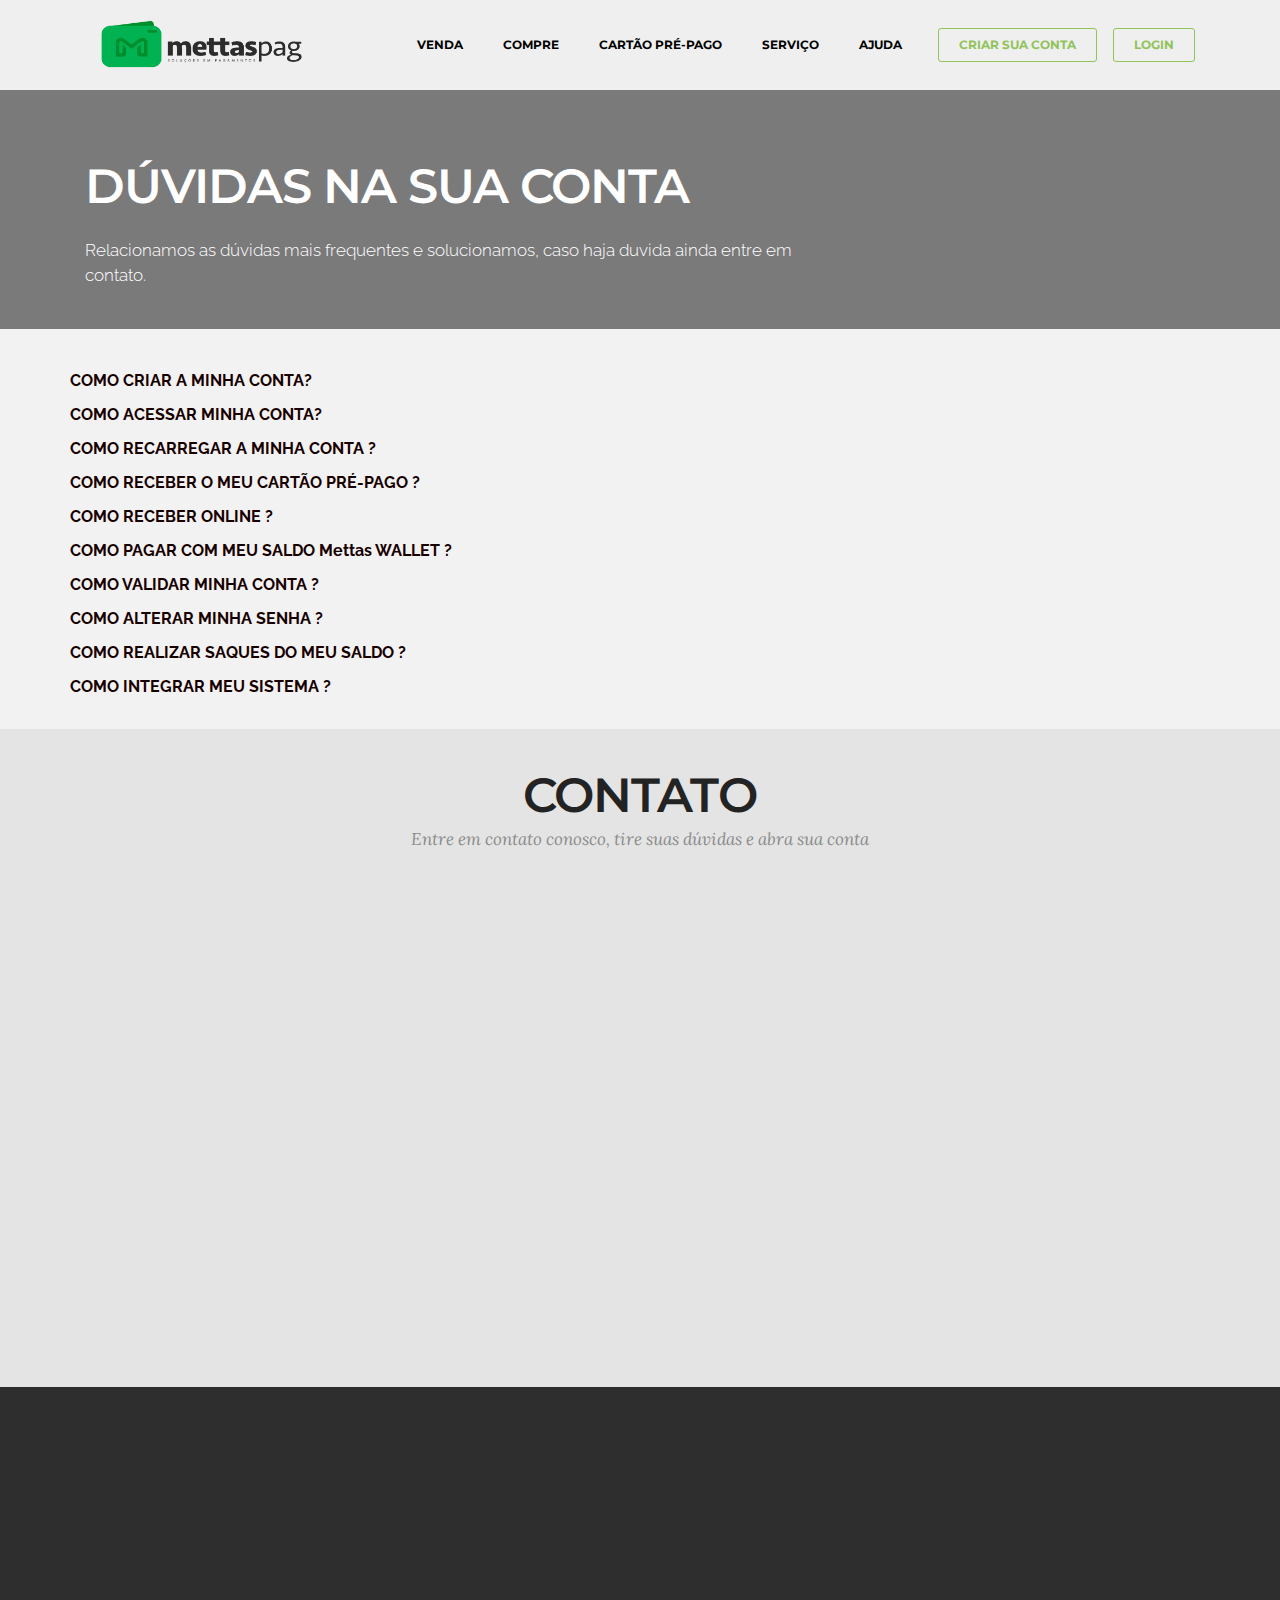
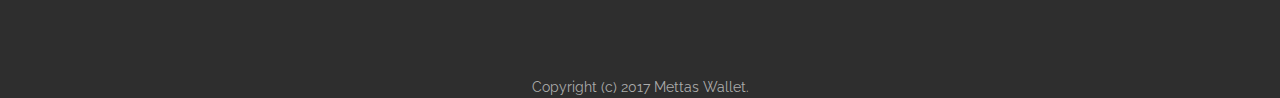
==== commit af10d40d: "update" ====
--- a/ajuda.html
+++ b/ajuda.html
@@ -8,7 +8,7 @@
   <meta name="viewport" content="width=device-width, initial-scale=1">
   <link rel="shortcut icon" href="assets/images/sem-ttulo-4x128.png" type="image/x-icon">
   <meta name="description" content="">
-  <title>Ajuda MSX Wallet - A sua plataforma para recebimentos online</title>
+  <title>Ajuda Mettas Wallet - A sua plataforma para recebimentos online</title>
   <link rel="stylesheet" href="https://fonts.googleapis.com/css?family=Lora:400,700,400italic,700italic&amp;subset=latin">
   <link rel="stylesheet" href="https://fonts.googleapis.com/css?family=Montserrat:400,700">
   <link rel="stylesheet" href="https://fonts.googleapis.com/css?family=Raleway:100,100i,200,200i,300,300i,400,400i,500,500i,600,600i,700,700i,800,800i,900,900i">
@@ -34,7 +34,7 @@
                 <div class="mbr-table-cell">
 
                     <div class="navbar-brand">
-                        <a href="index.html" class="navbar-logo"><img src="assets/images/sem-ttulo-461x128.png" alt="msx wallet"></a>
+                        <a href="index.html" class="navbar-logo"><img src="assets/images/sem-ttulo-461x128.png" alt="mettas wallet"></a>
                         <a class="navbar-caption" href="https://mobirise.com"></a>
                     </div>
 
@@ -45,7 +45,7 @@
                         <div class="hamburger-icon"></div>
                     </button>
 
-                    <ul class="nav-dropdown collapse pull-xs-right nav navbar-nav navbar-toggleable-sm" id="exCollapsingNavbar"> <li class="nav-item"><a class="nav-link link" href="venda.html">VENDA</a></li><li class="nav-item"><a class="nav-link link" href="compra.html">COMPRE</a></li><li class="nav-item"><a class="nav-link link" href="cartaoprepago.html">CARTÃO PRÉ-PAGO</a></li><li class="nav-item dropdown"><a class="nav-link link" href="servico.html">SERVIÇO</a></li><li class="nav-item"><a class="nav-link link" href="ajuda.html">AJUDA</a></li><li class="nav-item nav-btn"><a class="nav-link btn btn-primary-outline btn-primary" href="criacaodeconta.html">CRIAR SUA CONTA</a></li><li class="nav-item nav-btn"><a class="nav-link btn btn-primary-outline btn-primary"  target="_blank" href="https://app.msxwallet.com/login?ReturnUrl=%2f">LOGIN</a></li></ul>
+                    <ul class="nav-dropdown collapse pull-xs-right nav navbar-nav navbar-toggleable-sm" id="exCollapsingNavbar"> <li class="nav-item"><a class="nav-link link" href="venda.html">VENDA</a></li><li class="nav-item"><a class="nav-link link" href="compra.html">COMPRE</a></li><li class="nav-item"><a class="nav-link link" href="cartaoprepago.html">CARTÃO PRÉ-PAGO</a></li><li class="nav-item dropdown"><a class="nav-link link" href="servico.html">SERVIÇO</a></li><li class="nav-item"><a class="nav-link link" href="ajuda.html">AJUDA</a></li><li class="nav-item nav-btn"><a class="nav-link btn btn-primary-outline btn-primary" href="criacaodeconta.html">CRIAR SUA CONTA</a></li><li class="nav-item nav-btn"><a class="nav-link btn btn-primary-outline btn-primary"  target="_blank" href="https://app.mettaswallet.com/login?ReturnUrl=%2f">LOGIN</a></li></ul>
                     <button hidden="" class="navbar-toggler navbar-close" type="button" data-toggle="collapse" data-target="#exCollapsingNavbar">
                         <div class="close-icon"></div>
                     </button>
@@ -145,7 +145,7 @@
 						
                             
 				        <strong>Como funciona:</strong>
-                        <p></p>Dentro de seu painel da MSX Wallet no menu <strong>"Cartão Pré-pago"</strong> existirá uma lista com seus cartões ativos. Caso não possua nenhum ou se desejar solicitar um novo, clique no botão<strong>"Solicitar Cartão MSX Wallet"</strong>  no canto superior direito. Confirme seus dados para entrega e pagamento (quando houver) e você receberá seu cartão no endereço de seu cadastro. O cartão será emitido e ativado com os dados do titular na conta MSX Wallet, não sendo possível ativação em nome de terceiros.<p></p>
+                        <p></p>Dentro de seu painel da Mettas Wallet no menu <strong>"Cartão Pré-pago"</strong> existirá uma lista com seus cartões ativos. Caso não possua nenhum ou se desejar solicitar um novo, clique no botão<strong>"Solicitar Cartão Mettas Wallet"</strong>  no canto superior direito. Confirme seus dados para entrega e pagamento (quando houver) e você receberá seu cartão no endereço de seu cadastro. O cartão será emitido e ativado com os dados do titular na conta Mettas Wallet, não sendo possível ativação em nome de terceiros.<p></p>
                             
 						
 					</div>
@@ -159,21 +159,21 @@
 						
                             
 				        <strong>Como funciona:</strong>
-                        <p></p>Você precisa ter uma conta na MSXWallet. Já tendo essa conta, vá no menu <strong>cobrança</strong> , informe os dados do seu cliente e valor a ser cobrado e tenha praticidade de efetuar cobrança com as formas de pagamento disponíveis pela MSXWallet que você seleciona, além disso tem como você integrar o seu sistema ao nosso via Rest Api, de forma simples e intuitiva com mais alto padrão de segurança. <p></p>
-                            
-						
-					</div>
-				</div>
-                
-                <div class="panel panel-default" style="padding-top:10px">
-					<div class="panel-heading">
-						 <a class="panel-title collapsed" data-toggle="collapse" data-parent="#panel-578815" href="#panel-element-9431340" ><strong>COMO PAGAR COM MEU SALDO MSX WALLET ?</strong></a>
+                        <p></p>Você precisa ter uma conta na MettasWallet. Já tendo essa conta, vá no menu <strong>cobrança</strong> , informe os dados do seu cliente e valor a ser cobrado e tenha praticidade de efetuar cobrança com as formas de pagamento disponíveis pela MettasWallet que você seleciona, além disso tem como você integrar o seu sistema ao nosso via Rest Api, de forma simples e intuitiva com mais alto padrão de segurança. <p></p>
+                            
+						
+					</div>
+				</div>
+                
+                <div class="panel panel-default" style="padding-top:10px">
+					<div class="panel-heading">
+						 <a class="panel-title collapsed" data-toggle="collapse" data-parent="#panel-578815" href="#panel-element-9431340" ><strong>COMO PAGAR COM MEU SALDO Mettas WALLET ?</strong></a>
 					</div>
 					<div id="panel-element-9431340" class="panel-collapse collapse">
 						
                             
 				        <strong>Como funciona:</strong>
-                        <p></p>Caso você possua saldo da MSXWallet, proveniente de recarga de conta ou recebimento de transferências internas de saldo de outro cliente MSXWallet. Você pode ir na tela de pagamento de uma cobrança escolher a opção de pagar com <strong>Saldo MSXWallet</strong>, caso o cliente tenha disponibilizado o pagamento com essa opção. Sendo assim informe a sua senha de segurança ou digite o código <strong>2FA</strong> “caso tenha habilitado”, simples prático e rápido. <p></p>
+                        <p></p>Caso você possua saldo da MettasWallet, proveniente de recarga de conta ou recebimento de transferências internas de saldo de outro cliente MettasWallet. Você pode ir na tela de pagamento de uma cobrança escolher a opção de pagar com <strong>Saldo MettasWallet</strong>, caso o cliente tenha disponibilizado o pagamento com essa opção. Sendo assim informe a sua senha de segurança ou digite o código <strong>2FA</strong> “caso tenha habilitado”, simples prático e rápido. <p></p>
                             
 						
 					</div>
@@ -201,7 +201,7 @@
 						
                             
 				        <strong>Como funciona:</strong>
-                        <p></p>Acessando o painel da MSXWallet, entrar no menu meus dados , dados de acesso digite a sua senha atual  e criar uma nova senha. Ou no canto superior da tela clicar no ícone boneco aonde se encontra seus dados e lá encontrara alterar senha.<p></p>
+                        <p></p>Acessando o painel da MettasWallet, entrar no menu meus dados , dados de acesso digite a sua senha atual  e criar uma nova senha. Ou no canto superior da tela clicar no ícone boneco aonde se encontra seus dados e lá encontrara alterar senha.<p></p>
                             
 						
 					</div>
@@ -318,25 +318,25 @@
     <div class="container">
         <div class="row">
             <div class="mbr-footer-content col-xs-12 col-md-3">
-                <div style=" height: 170px; background-image: url('assets/images/msxwallet-sistema-128x356.png'); background-size: 300px; background-repeat: no-repeat; background-position: center; "></div>
+                <div style=" height: 170px; background-image: url('assets/images/mettaswallet-sistema-128x356.png'); background-size: 300px; background-repeat: no-repeat; background-position: center; "></div>
             </div>
             <div class="mbr-footer-content col-xs-12 col-md-3 ">
                 <p><strong>Suporte</strong><br>
-Email: suporte@msxwallet.com<br>
-Skype: msxwallet.suporte<br>
+Email: suporte@mettaswallet.com<br>
+Skype: mettaswallet.suporte<br>
 Telefone: +55 (21) 2706-9719</p>
             </div>
             <div class="mbr-footer-content col-xs-12 col-md-3">
                 <p><strong>Contatos</strong><br>
-Email: suporte@msxwallet.com<br>
-Skype: msxwallet.suporte<br>
+Email: suporte@mettaswallet.com<br>
+Skype: mettaswallet.suporte<br>
 Telefone: +55 (21) 2706-9719</p>
             </div>
             <div class="mbr-footer-content col-xs-12 col-md-3">
                 <p><strong>Empresa</strong><br>
-<a class="text-primary" href="empresa.html">A MSX Wallet</a><br>
-<a class="text-primary" title="Termo de Uso" target="_blank" href="http://msxwallet.com/termosdeuso/">Termo de Uso</a><br>
-<a class="text-primary " title="Termo de Uso" target="_blank" href="http://msxwallet.com/politicaprivacidade/">Politica de Privacidade</a></p>
+<a class="text-primary" href="empresa.html">A Mettas Wallet</a><br>
+<a class="text-primary" title="Termo de Uso" target="_blank" href="http://mettaswallet.com/termosdeuso/">Termo de Uso</a><br>
+<a class="text-primary " title="Termo de Uso" target="_blank" href="http://mettaswallet.com/politicaprivacidade/">Politica de Privacidade</a></p>
             </div>
 
         </div>
@@ -350,7 +350,7 @@
         <div class="row">
             <div class="col-md-8 col-md-offset-2 text-xs-center">
                 <h3 class="mbr-section-title display-2"></h3>
-                <div> <a class="btn btn-social" title="Facebook" target="_blank" href="https://www.facebook.com/msxwallet/?notif_t=fbpage_fan_invite&notif_id=1501110582726843"><i class="socicon socicon-facebook"></i></a> <a class="btn btn-social" title="Google+" target="_blank" href="#"><i class="socicon socicon-googleplus"></i></a> <a class="btn btn-social" title="YouTube" target="_blank" href="#"><i class="socicon socicon-youtube"></i></a> <a class="btn btn-social" title="Instagram" target="_blank" href="#"><i class="socicon socicon-instagram"></i></a>      </div>
+                <div> <a class="btn btn-social" title="Facebook" target="_blank" href="https://www.facebook.com/mettaswallet/?notif_t=fbpage_fan_invite&notif_id=1501110582726843"><i class="socicon socicon-facebook"></i></a> <a class="btn btn-social" title="Google+" target="_blank" href="#"><i class="socicon socicon-googleplus"></i></a> <a class="btn btn-social" title="YouTube" target="_blank" href="#"><i class="socicon socicon-youtube"></i></a> <a class="btn btn-social" title="Instagram" target="_blank" href="#"><i class="socicon socicon-instagram"></i></a>      </div>
             </div>
         </div>
     </div>
@@ -363,7 +363,7 @@
 <footer class="mbr-small-footer mbr-section mbr-section-nopadding" id="footer1-14" style="background-color: rgb(46, 46, 46); padding-top: 0rem; padding-bottom: 0rem;">
     
     <div class="container">
-        <p class="text-xs-center">Copyright (c) 2017 MSX Wallet.</p>
+        <p class="text-xs-center">Copyright (c) 2017 Mettas Wallet.</p>
     </div>
 </footer>
     
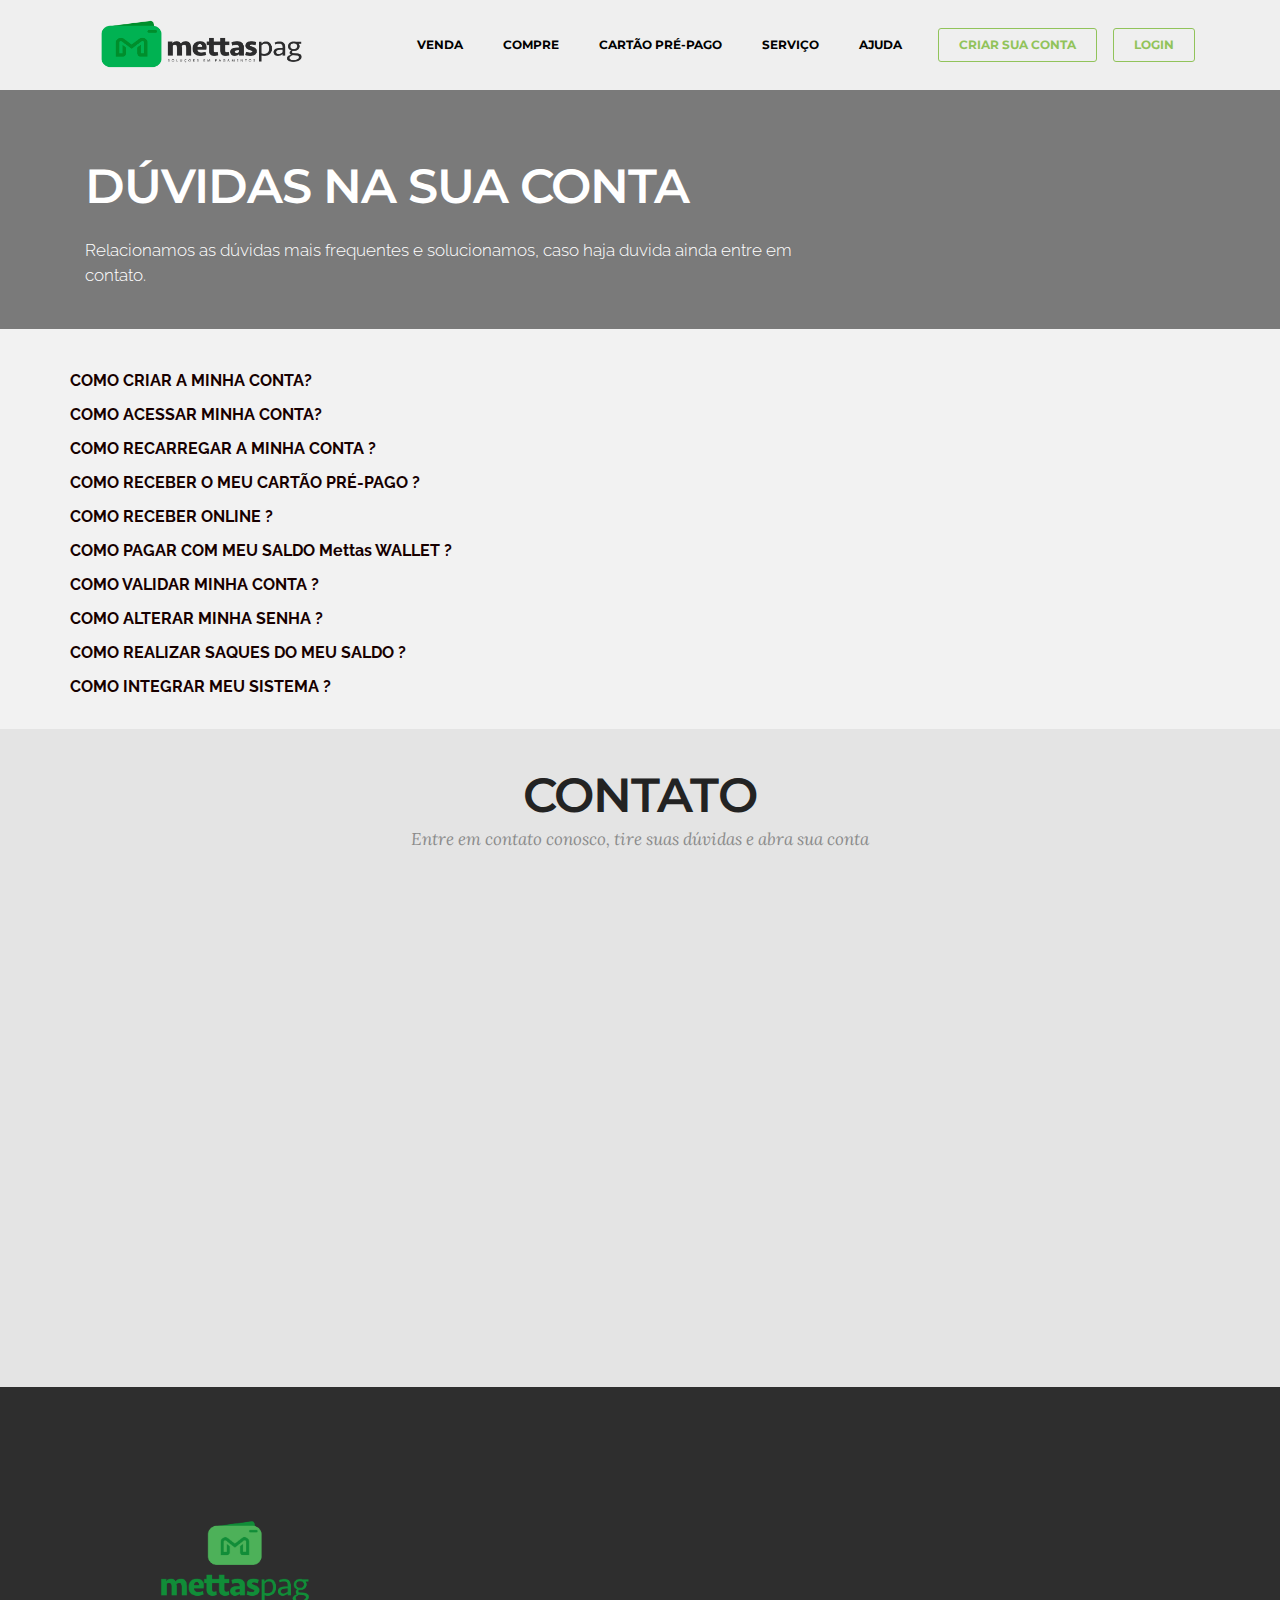
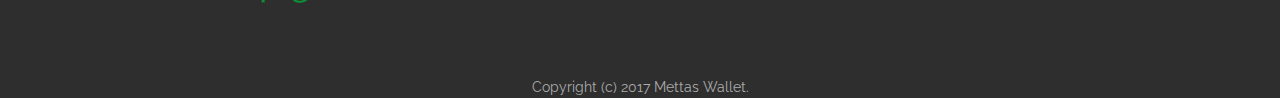
==== commit 818753eb: "update" ====
--- a/ajuda.html
+++ b/ajuda.html
@@ -323,14 +323,14 @@
             <div class="mbr-footer-content col-xs-12 col-md-3 ">
                 <p><strong>Suporte</strong><br>
 Email: suporte@mettaswallet.com<br>
-Skype: mettaswallet.suporte<br>
-Telefone: +55 (21) 2706-9719</p>
+
+Telefone: 047 99100-2204</p>
             </div>
             <div class="mbr-footer-content col-xs-12 col-md-3">
                 <p><strong>Contatos</strong><br>
 Email: suporte@mettaswallet.com<br>
-Skype: mettaswallet.suporte<br>
-Telefone: +55 (21) 2706-9719</p>
+
+Telefone: 047 99100-2204</p>
             </div>
             <div class="mbr-footer-content col-xs-12 col-md-3">
                 <p><strong>Empresa</strong><br>
